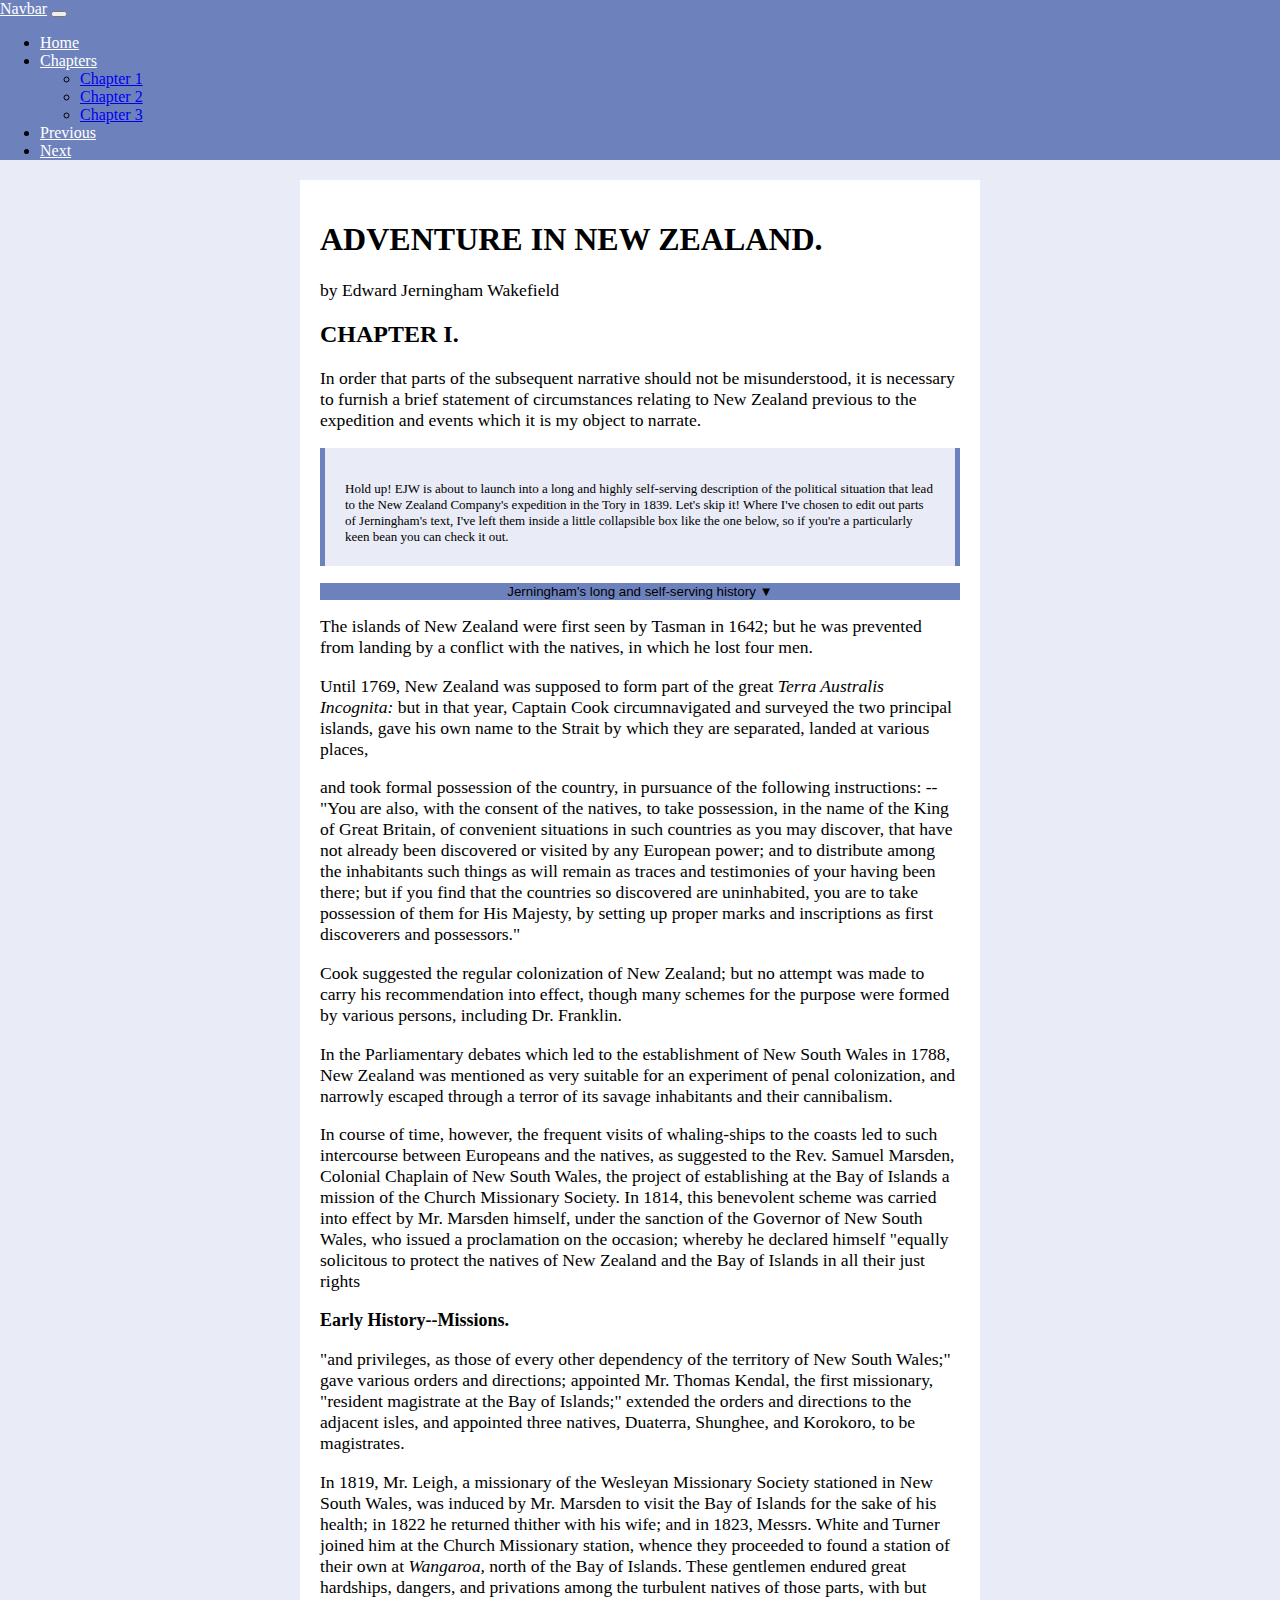
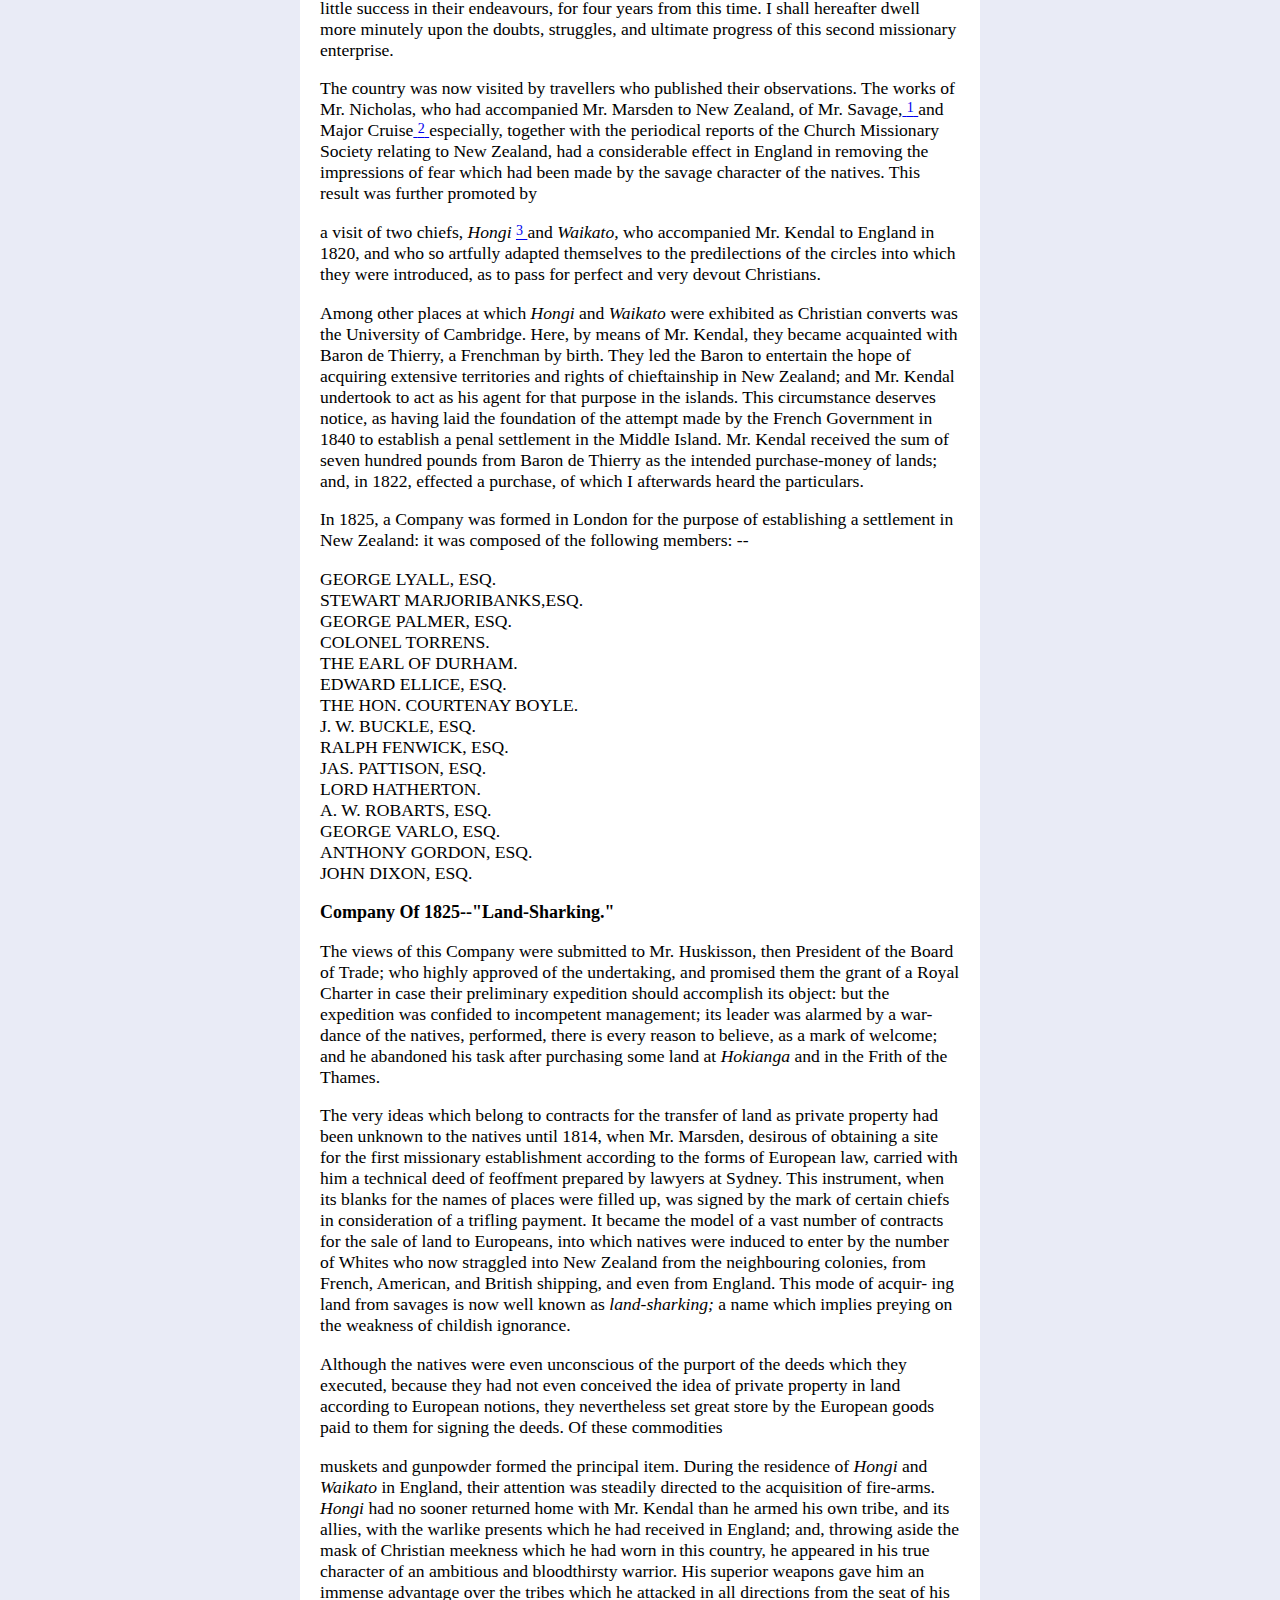
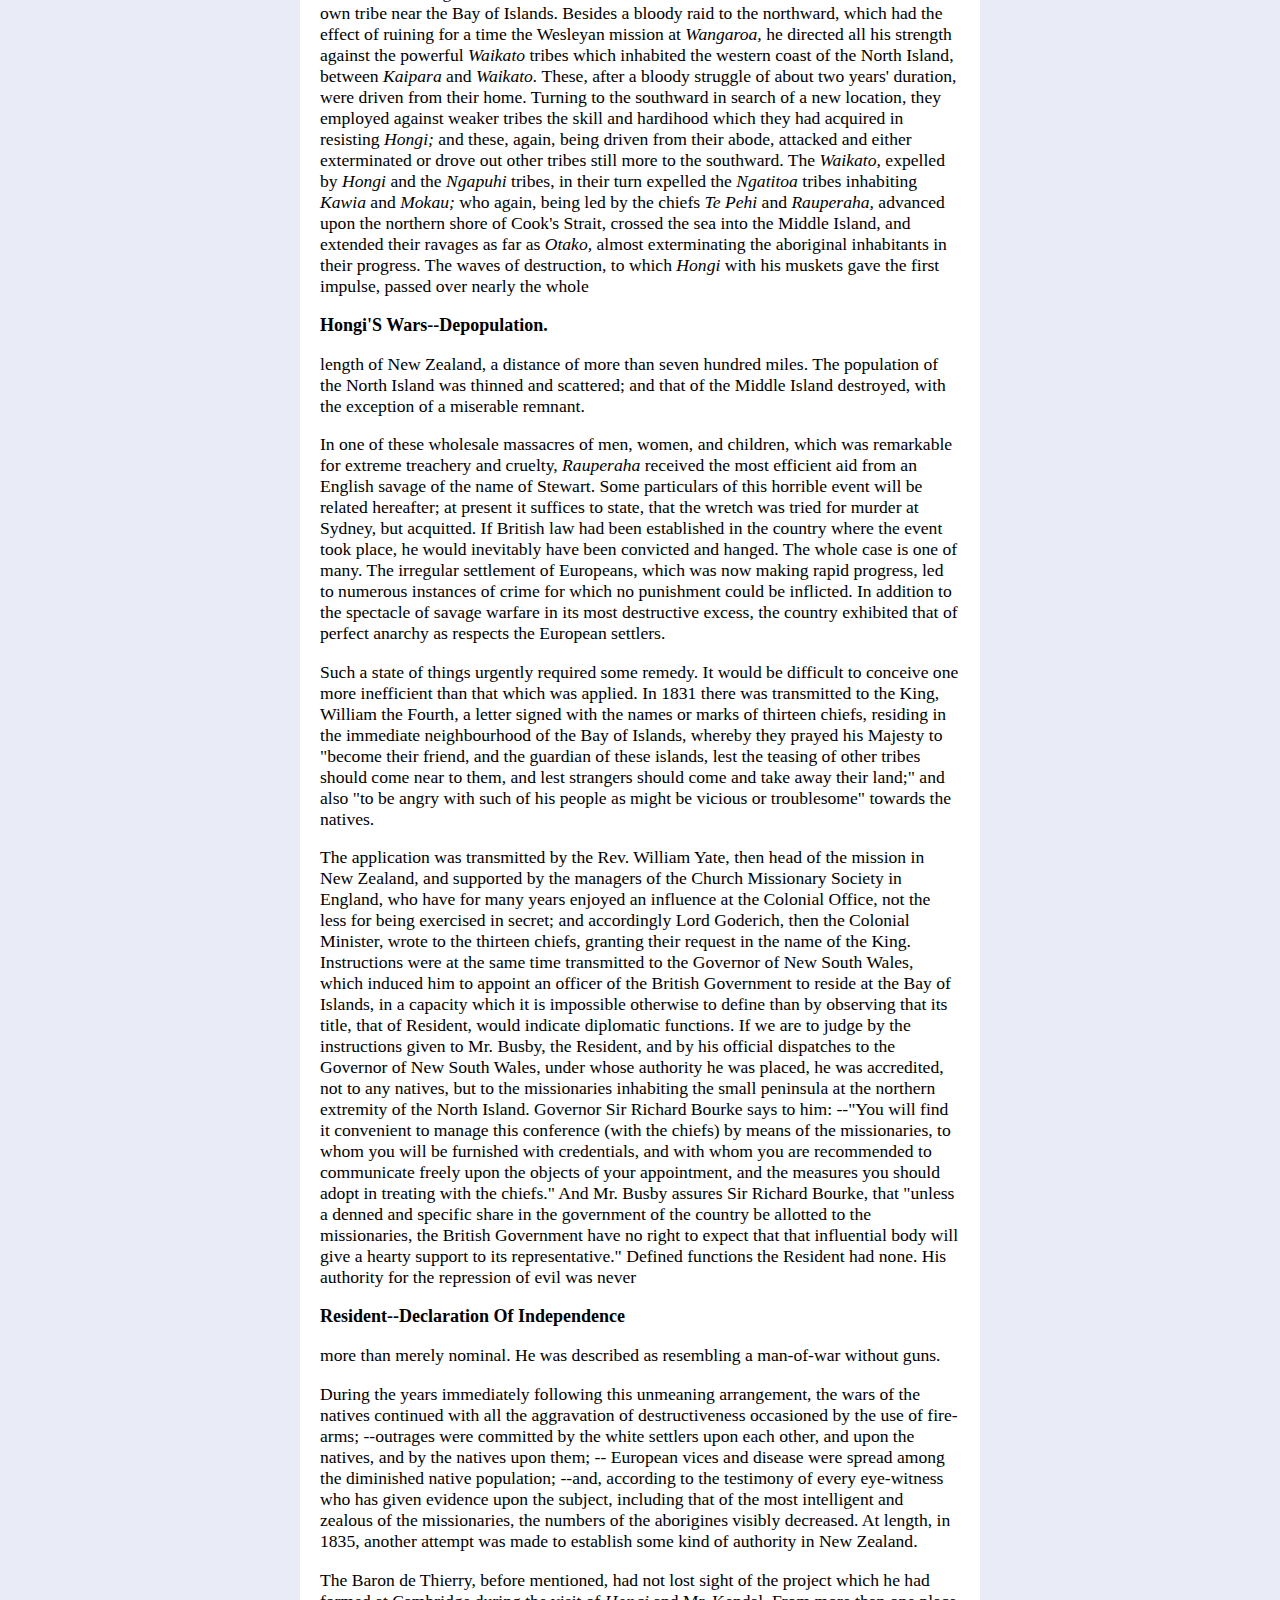
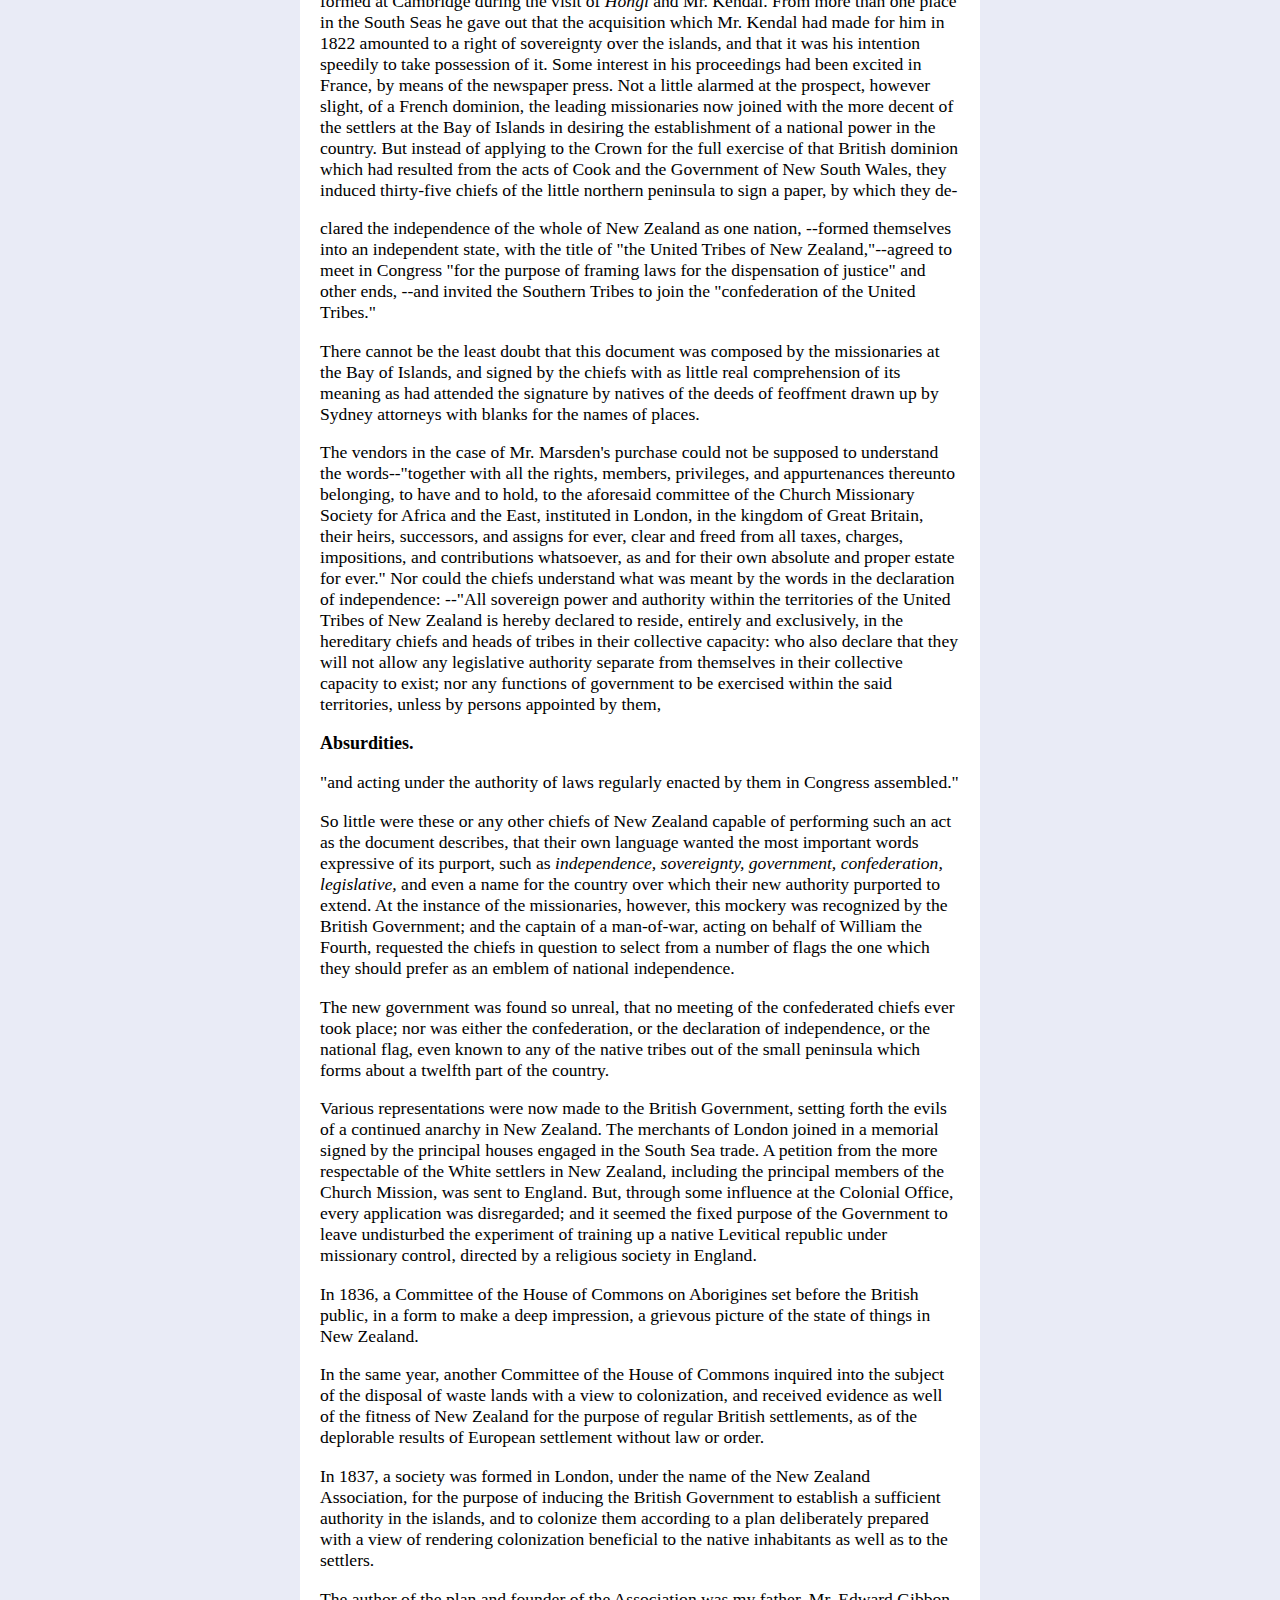
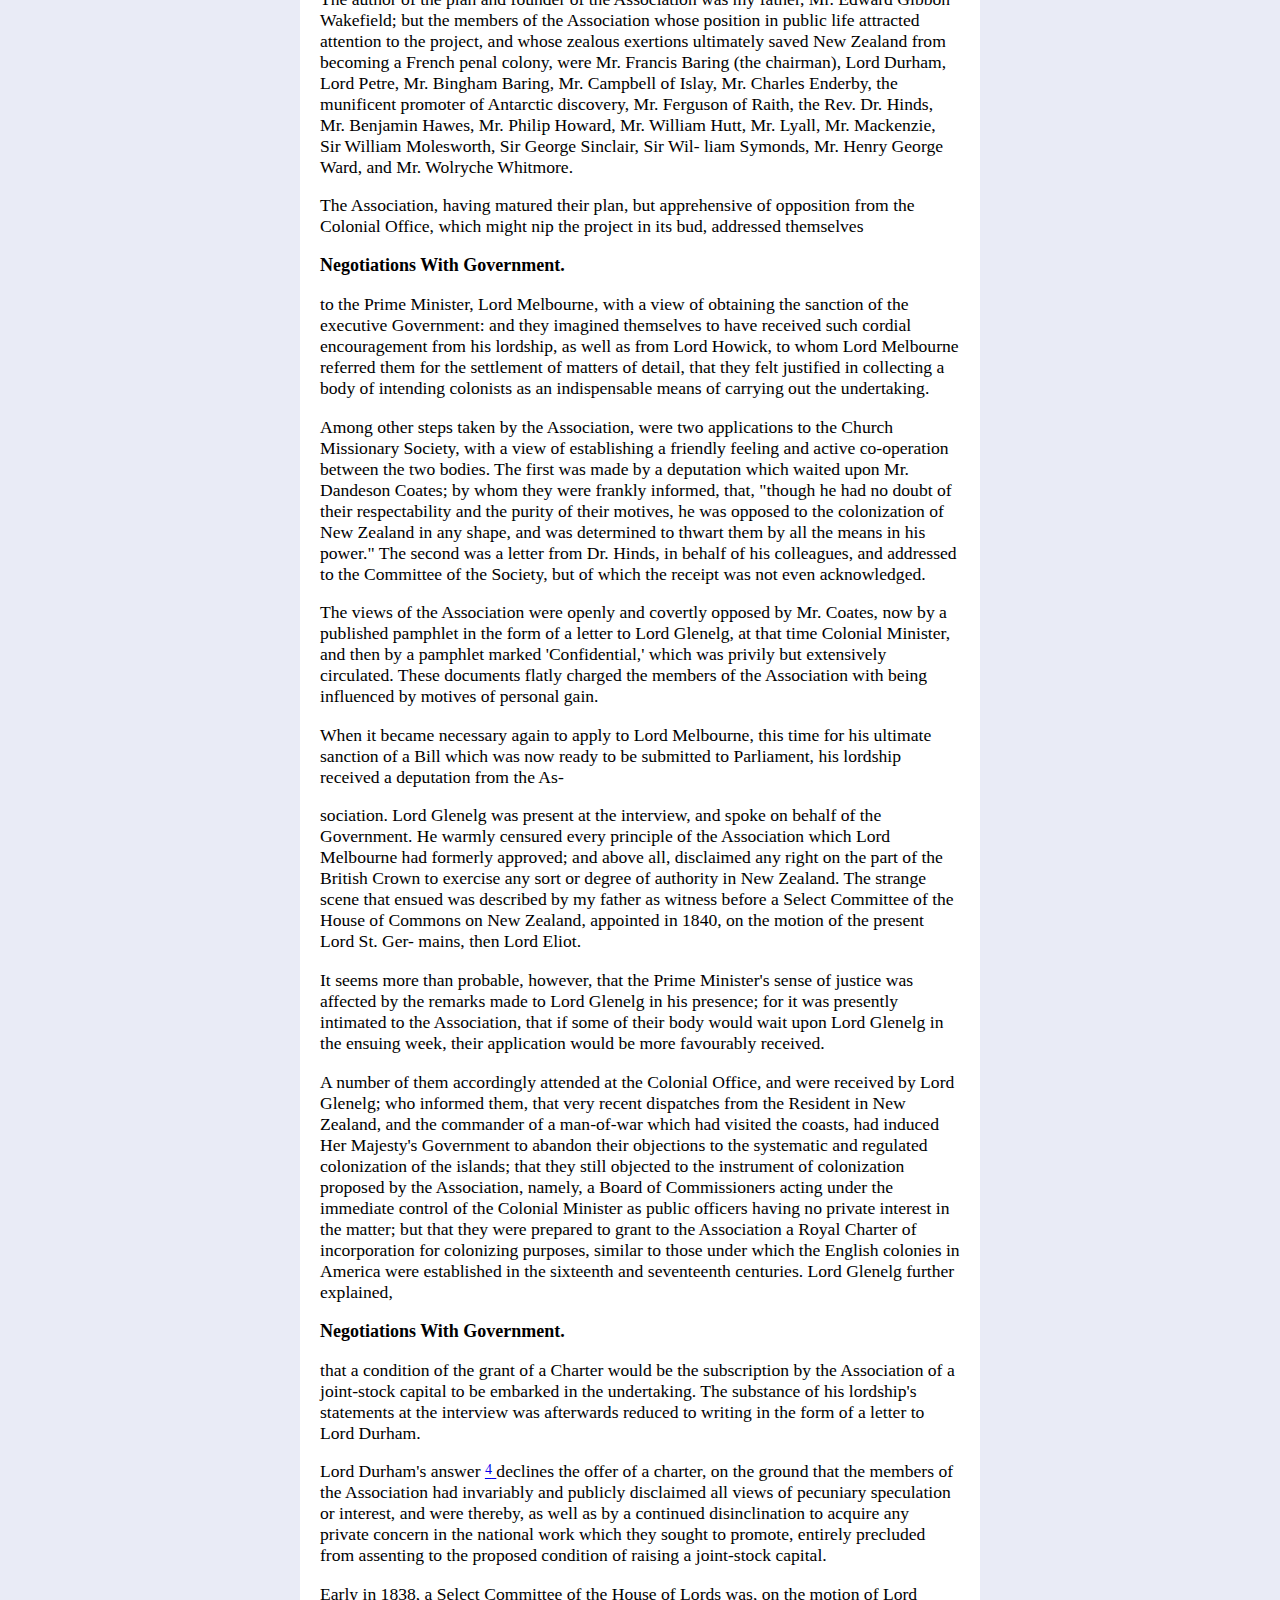
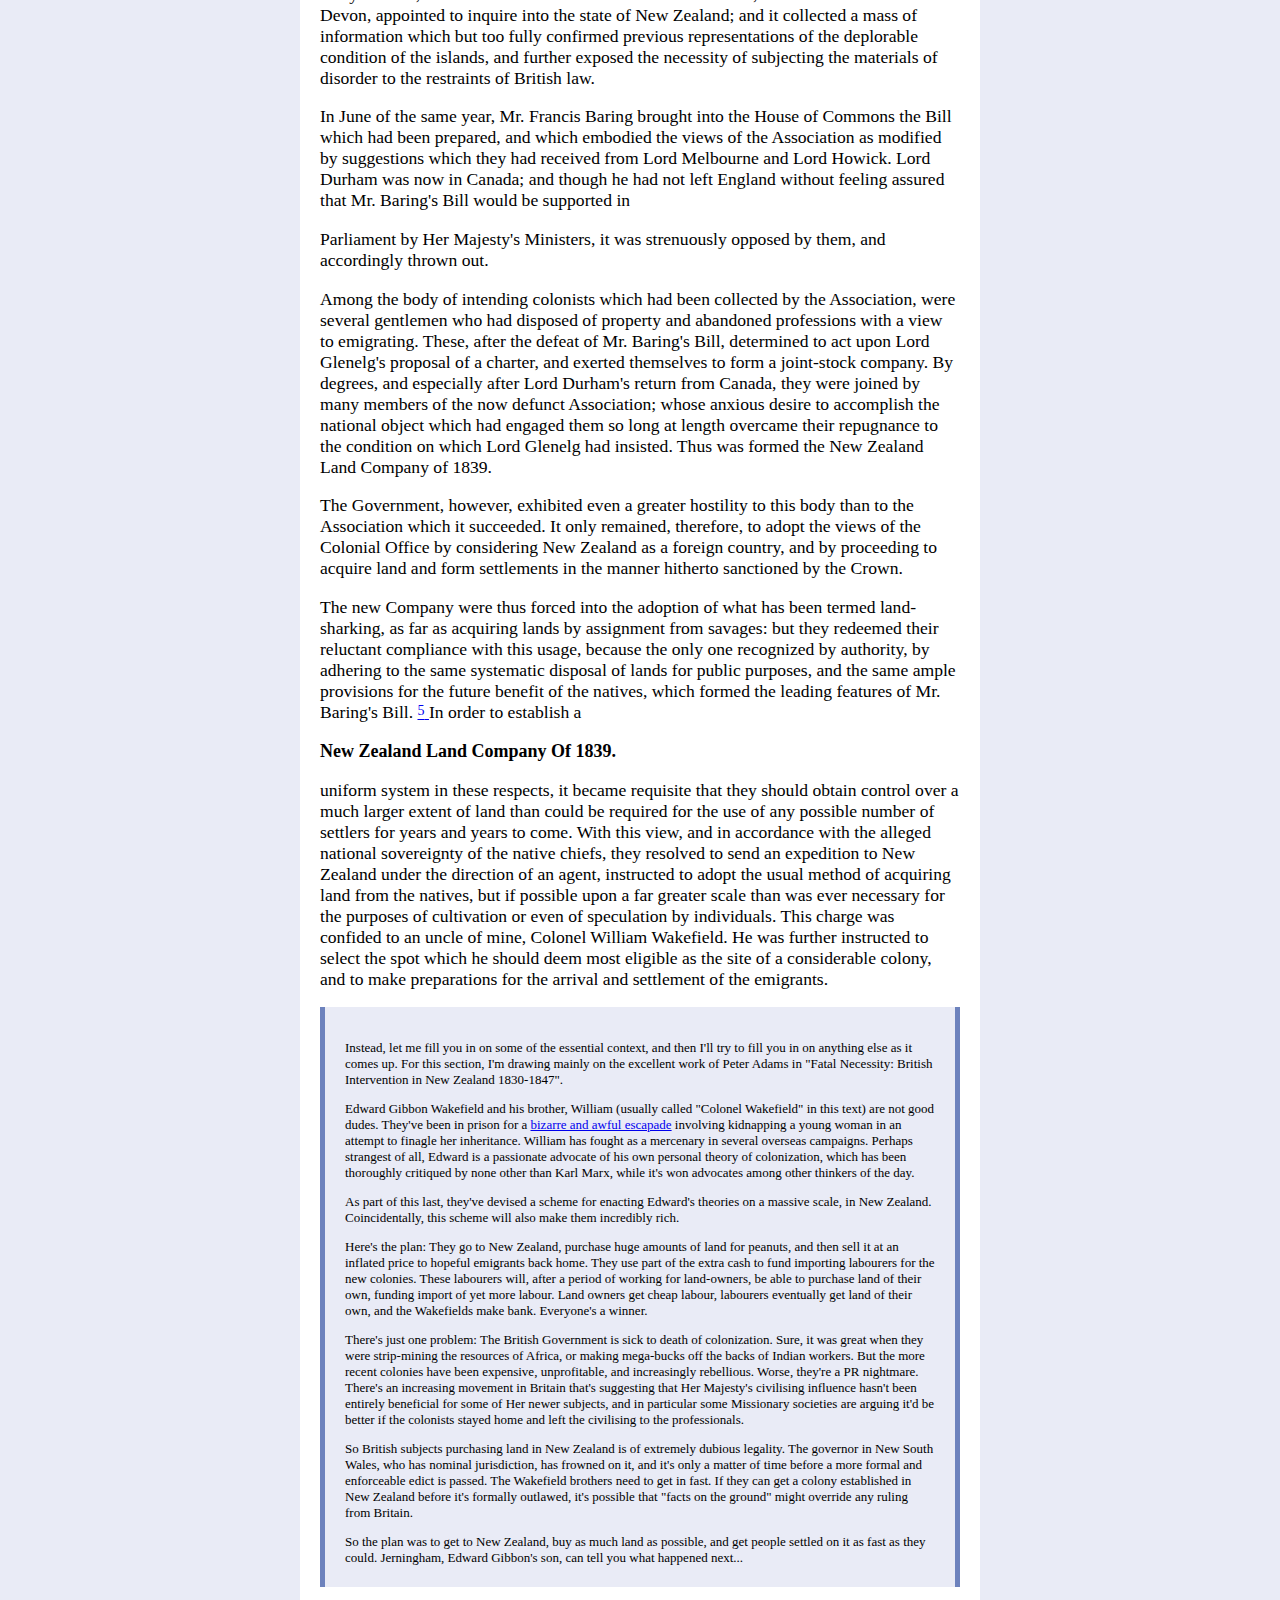
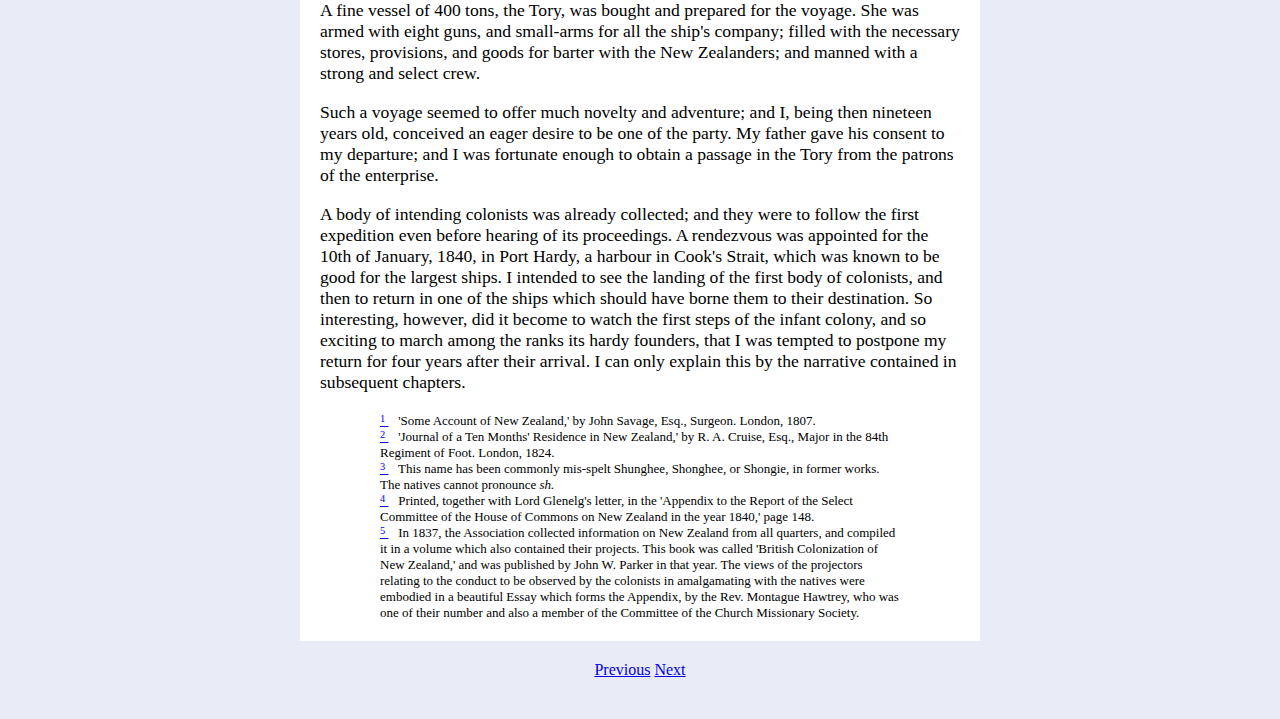
==== chapter1.html @ 551e28ae "first commit" ====
<!doctype html>
<html lang="en">

<head>
    <!-- Required meta tags -->
    <meta charset="utf-8">
    <meta name="viewport" content="width=device-width, initial-scale=1">
    <!-- Bootstrap CSS -->
    <link href="https://cdn.jsdelivr.net/npm/bootstrap@5.0.0-beta1/dist/css/bootstrap.min.css" rel="stylesheet"
        integrity="sha384-giJF6kkoqNQ00vy+HMDP7azOuL0xtbfIcaT9wjKHr8RbDVddVHyTfAAsrekwKmP1" crossorigin="anonymous">
    <link rel="stylesheet" type="text/css" href="css/main.css">
    <title>Adventure in New Zealand</title>
</head>

<body>
    <nav class="navbar navbar-expand-lg navbar-light bg-light">
        <div class="container-fluid">
            <a class="navbar-brand" href="#">Navbar</a>
            <button class="navbar-toggler" type="button" data-bs-toggle="collapse"
                data-bs-target="#navbarSupportedContent" aria-controls="navbarSupportedContent" aria-expanded="false"
                aria-label="Toggle navigation">
                <span class="navbar-toggler-icon"></span>
            </button>
            <div class="collapse navbar-collapse" id="navbarSupportedContent">
                <ul class="navbar-nav me-auto mb-2 mb-lg-0"> <li class="nav-item">     
                    <a class="nav-link active" aria-current="page" href="index.html">Home</a> </li> <li class="nav-item dropdown">     
                        <a class="nav-link dropdown-toggle" href="index.html" id="navbarDropdown" role="button"         data-bs-toggle="dropdown" aria-expanded="false">      
                               Chapters     </a>     <ul class="dropdown-menu" aria-labelledby="navbarDropdown">       
                                     <li><a class="dropdown-item" href="chapter1.html">Chapter 1</a></li>    
                                          <li><a class="dropdown-item" href="chapter2.html">Chapter 2</a></li>     
                                        
                            <li><a class="dropdown-item" href="chapter3.html">Chapter 3</a></li>
                                                          </ul>
                
                                                          <li class="nav-item">
                                                            <a class="nav-link disabled" href="chapter1.html" tabindex="-1"  aria-disabled="true">Previous</a>
                                                        </li>
                                                        <li class="nav-item">
                                                            <a class="nav-link active" href="chapter2.html" tabindex="-1" aria-disabled="false">Next</a>
                                                        </li>
            </div>
        </div>
    </nav>
    <div class="text">
        <h1>ADVENTURE IN NEW ZEALAND.</h1>
        <div class="jerningham">by Edward Jerningham Wakefield</div>

        <div class="jerningham">
            <h2>CHAPTER I.</h2>
        </div>
        <div class="jerningham"> In order that parts of the subsequent narrative should not be misunderstood, it is
            necessary
            to furnish a brief statement of circumstances relating to New Zealand previous to the expedition and events
            which it is my object to narrate.</div>
        <div class="simon">
            <p>Hold up! EJW is about to launch into a long and highly self-serving description of the
                political situation that lead to the New Zealand Company's expedition in the Tory in 1839. Let's skip
                it!
                Where I've chosen to edit out parts of Jerningham's text, I've left them inside a little collapsible box
                like the one below, so if you're a particularly keen bean you can check it out.</p>
        </div>

        <p>
            <button class="btn btn-primary" type="button" data-bs-toggle="collapse" data-bs-target="#collapse1"
                aria-expanded="false" aria-controls="collapse1">
                Jerningham's long and self-serving history
            </button>
        </p>

        <div class="collapse" id="collapse1">
            <div class="card card-body">
                <div class="jerningham"> The islands of New Zealand were first seen by Tasman in 1642; but he was prevented from landing by a conflict with the natives, in which he lost four men.</div>
                <div class="jerningham"> Until 1769, New Zealand was supposed to form part of the great <i>Terra     Australis     Incognita:</i> but in that year, Captain Cook circumnavigated and surveyed the two principal islands, gave his own name to the Strait by which they are separated, landed at various places,</div>
                <div class="jerningham"> and took formal possession of the country, in pursuance of the following instructions: --"You are also, with the consent of the natives, to take possession, in the name of the King of Great Britain, of convenient situations in such countries as you may discover, that have not already been discovered or visited by any European power; and to distribute among the inhabitants such things as will remain as traces and testimonies of your having been there; but if you find that the countries so discovered are uninhabited, you are to take possession of them for His Majesty, by setting up proper marks and inscriptions as first discoverers and possessors."</div>
                <div class="jerningham"> Cook suggested the regular colonization of New Zealand; but no attempt was made to carry his recommendation into effect, though many schemes for the purpose were formed by various persons, including Dr. Franklin.</div>
                <div class="jerningham"> In the Parliamentary debates which led to the establishment of New South Wales in 1788, New Zealand was mentioned as very suitable for an experiment of penal colonization, and narrowly escaped through a terror of its savage inhabitants and their cannibalism.</div>
                <div class="jerningham"> In course of time, however, the frequent visits of whaling-ships to the coasts led to such intercourse between Europeans and the natives, as suggested to the Rev. Samuel Marsden, Colonial Chaplain of New South Wales, the project of establishing at the Bay of Islands a mission of the Church Missionary Society. In 1814, this benevolent scheme was carried into effect by Mr. Marsden himself, under the sanction of the Governor of New South Wales, who issued a proclamation on the occasion; whereby he declared himself "equally solicitous to protect the natives of New Zealand and the Bay of Islands in all their just rights</div>
                <h3>Early History--Missions.</h3>
                <div class="jerningham"> "and privileges, as those of every other dependency of the territory of New South Wales;" gave various orders and directions; appointed Mr. Thomas Kendal, the first missionary, "resident magistrate at the Bay of Islands;" extended the orders and directions to the adjacent isles, and appointed three natives, Duaterra, Shunghee, and Korokoro, to be magistrates.</div>
                <div class="jerningham"> In 1819, Mr. Leigh, a missionary of the Wesleyan Missionary Society stationed in New South Wales, was induced by Mr. Marsden to visit the Bay of Islands for the sake of his health; in 1822 he returned thither with his wife; and in 1823, Messrs. White and Turner joined him at the Church Missionary station, whence they proceeded to found a station of their own at <i>Wangaroa,</i> north of the Bay of Islands. These gentlemen endured great hardships, dangers, and privations among the turbulent natives of those parts, with but little success in their endeavours, for four years from this time. I shall hereafter dwell more minutely upon the doubts, struggles, and ultimate progress of this second missionary enterprise.</div>
                <div class="jerningham"> The country was now visited by travellers who published their observations. The works of Mr. Nicholas, who had accompanied Mr. Marsden to New Zealand, of Mr. Savage,<a href="#note1"     id="note_ref1">     <div class="superscript">1</div> </a> and Major Cruise<a href="#note2" id="note_ref2">     <div class="superscript">2</div> </a> especially, together with the periodical reports of the Church Missionary Society relating to New Zealand, had a considerable effect in England in removing the impressions of fear which had been made by the savage character of the natives. This result was further promoted by</div>
                <div class="jerningham"> a visit of two chiefs, <i>Hongi</i> <a href="#note3" id="note_ref3">     <div class="superscript">3</div> </a> and <i>Waikato,</i> who accompanied Mr. Kendal to England in 1820, and who so artfully adapted themselves to the predilections of the circles into which they were introduced, as to pass for perfect and very devout Christians.</div>
                <div class="jerningham"> Among other places at which <i>Hongi</i> and <i>Waikato</i> were exhibited as Christian converts was the University of Cambridge. Here, by means of Mr. Kendal, they became acquainted with Baron de Thierry, a Frenchman by birth. They led the Baron to entertain the hope of acquiring extensive territories and rights of chieftainship in New Zealand; and Mr. Kendal undertook to act as his agent for that purpose in the islands. This circumstance deserves notice, as having laid the foundation of the attempt made by the French Government in 1840 to establish a penal settlement in the Middle Island. Mr. Kendal received the sum of seven hundred pounds from Baron de Thierry as the intended purchase-money of lands; and, in 1822, effected a purchase, of which I afterwards heard the particulars.</div>
                <div class="jerningham"> In 1825, a Company was formed in London for the purpose of establishing a settlement in New Zealand: it was composed of the following members: --</div>
                <div class="jerningham"> GEORGE LYALL, ESQ. <br> STEWART MARJORIBANKS,ESQ.<br /> GEORGE PALMER, ESQ. <br /> COLONEL TORRENS. <br /> THE EARL OF DURHAM. <br /> EDWARD ELLICE, ESQ. <br /> THE HON. COURTENAY BOYLE.<br /> J. W. BUCKLE, ESQ. <br /> RALPH FENWICK, ESQ. <br /> JAS. PATTISON, ESQ. <br /> LORD HATHERTON. <br /> A. W. ROBARTS, ESQ.<br /> GEORGE VARLO, ESQ. <br /> ANTHONY GORDON, ESQ. <br /> JOHN DIXON, ESQ.</br></div>
                <h3>Company Of 1825--"Land-Sharking."</h3>
                <div class="jerningham"> The views of this Company were submitted to Mr. Huskisson, then President of the Board of Trade; who highly approved of the undertaking, and promised them the grant of a Royal Charter in case their preliminary expedition should accomplish its object: but the expedition was confided to incompetent management; its leader was alarmed by a war-dance of the natives, performed, there is every reason to believe, as a mark of welcome; and he abandoned his task after purchasing some land at <i>Hokianga</i> and in the Frith of the Thames.
                </div>
                <div class="jerningham"> The very ideas which belong to contracts for the transfer of land as private property had been unknown to the natives until 1814, when Mr. Marsden, desirous of obtaining a site for the first missionary establishment according to the forms of European law, carried with him a technical deed of feoffment prepared by lawyers at Sydney. This instrument, when its blanks for the names of places were filled up, was signed by the mark of certain chiefs in consideration of a trifling payment. It became the model of a vast number of contracts for the sale of land to Europeans, into which natives were induced to enter by the number of Whites who now straggled into New Zealand from the neighbouring colonies, from French, American, and British shipping, and even from England. This mode of acquir- ing land from savages is now well known as <i>land-sharking;</i> a name which implies preying on the weakness of childish ignorance.</div>
                <div class="jerningham"> Although the natives were even unconscious of the purport of the deeds which they executed, because they had not even conceived the idea of private property in land according to European notions, they nevertheless set great store by the European goods paid to them for signing the deeds. Of these commodities
                </div>
                <div class="jerningham"> muskets and gunpowder formed the principal item. During the residence of <i>Hongi</i> and <i>Waikato</i> in England, their attention was steadily directed to the acquisition of fire-arms. <i>Hongi</i> had no sooner returned home with Mr. Kendal than he armed his own tribe, and its allies, with the warlike presents which he had received in England; and, throwing aside the mask of Christian meekness which he had worn in this country, he appeared in his true character of an ambitious and bloodthirsty warrior. His superior weapons gave him an immense advantage over the tribes which he attacked in all directions from the seat of his own tribe near the Bay of Islands. Besides a bloody raid to the northward, which had the effect of ruining for a time the Wesleyan mission at <i>Wangaroa,</i> he directed all his strength against the powerful <i>Waikato</i> tribes which inhabited the western coast of the North Island, between <i>Kaipara</i> and <i>Waikato.</i> These, after a bloody struggle of about two years' duration, were driven from their home. Turning to the southward in search of a new location, they employed against weaker tribes the skill and hardihood which they had acquired in resisting <i>Hongi;</i> and these, again, being driven from their abode, attacked and either exterminated or drove out other tribes still more to the southward. The <i>Waikato,</i> expelled by <i>Hongi</i> and the <i>Ngapuhi</i> tribes, in their turn expelled the <i>Ngatitoa</i> tribes inhabiting <i>Kawia</i> and <i>Mokau;</i> who again, being led by the chiefs <i>Te Pehi</i> and <i>Rauperaha,</i> advanced upon the northern shore of Cook's Strait, crossed the sea into the Middle Island, and extended their ravages as far as <i>Otako,</i> almost exterminating the aboriginal inhabitants in their progress. The waves of destruction, to which <i>Hongi</i> with his muskets gave the first impulse, passed over nearly the whole</div>
                <h3>Hongi'S Wars--Depopulation.</h3>
                <div class="jerningham"> length of New Zealand, a distance of more than seven hundred miles. The population of the North Island was thinned and scattered; and that of the Middle Island destroyed, with the exception of a miserable remnant.</div>
                <div class="jerningham"> In one of these wholesale massacres of men, women, and children, which was remarkable for extreme treachery and cruelty, <i>Rauperaha</i> received the most efficient aid from an English savage of the name of Stewart. Some particulars of this horrible event will be related hereafter; at present it suffices to state, that the wretch was tried for murder at Sydney, but acquitted. If British law had been established in the country where the event took place, he would inevitably have been convicted and hanged. The whole case is one of many. The irregular settlement of Europeans, which was now making rapid progress, led to numerous instances of crime for which no punishment could be inflicted. In addition to the spectacle of savage warfare in its most destructive excess, the country exhibited that of perfect anarchy as respects the European settlers.
                </div>
                <div class="jerningham"> Such a state of things urgently required some remedy. It would be difficult to conceive one more inefficient than that which was applied. In 1831 there was transmitted to the King, William the Fourth, a letter signed with the names or marks of thirteen chiefs, residing in the immediate neighbourhood of the Bay of Islands, whereby they prayed his Majesty to "become their friend, and the guardian of these islands, lest the teasing of other tribes should come near to them, and lest strangers should come and take away their land;" and also "to be angry with such of his people as might be vicious or troublesome" towards the natives.
                </div>
                <div class="jerningham"> The application was transmitted by the Rev. William Yate, then head of the mission in New Zealand, and supported by the managers of the Church Missionary Society in England, who have for many years enjoyed an influence at the Colonial Office, not the less for being exercised in secret; and accordingly Lord Goderich, then the Colonial Minister, wrote to the thirteen chiefs, granting their request in the name of the King. Instructions were at the same time transmitted to the Governor of New South Wales, which induced him to appoint an officer of the British Government to reside at the Bay of Islands, in a capacity which it is impossible otherwise to define than by observing that its title, that of Resident, would indicate diplomatic functions. If we are to judge by the instructions given to Mr. Busby, the Resident, and by his official dispatches to the Governor of New South Wales, under whose authority he was placed, he was accredited, not to any natives, but to the missionaries inhabiting the small peninsula at the northern extremity of the North Island. Governor Sir Richard Bourke says to him: --"You will find it convenient to manage this conference (with the chiefs) by means of the missionaries, to whom you will be furnished with credentials, and with whom you are recommended to communicate freely upon the objects of your appointment, and the measures you should adopt in treating with the chiefs." And Mr. Busby assures Sir Richard Bourke, that "unless a denned and specific share in the government of the country be allotted to the missionaries, the British Government have no right to expect that that influential body will give a hearty support to its representative." Defined functions the Resident had none. His authority for the repression of evil was never</div>
                <h3>Resident--Declaration Of Independence</h3>
                <div class="jerningham"> more than merely nominal. He was described as resembling a man-of-war without guns.</div>
                <div class="jerningham"> During the years immediately following this unmeaning arrangement, the wars of the natives continued with all the aggravation of destructiveness occasioned by the use of fire-arms; --outrages were committed by the white settlers upon each other, and upon the natives, and by the natives upon them; -- European vices and disease were spread among the diminished native population; --and, according to the testimony of every eye-witness who has given evidence upon the subject, including that of the most intelligent and zealous of the missionaries, the numbers of the aborigines visibly decreased. At length, in 1835, another attempt was made to establish some kind of authority in New Zealand.</div>
                <div class="jerningham"> The Baron de Thierry, before mentioned, had not lost sight of the project which he had formed at Cambridge during the visit of <i>Hongi</i> and Mr. Kendal. From more than one place in the South Seas he gave out that the acquisition which Mr. Kendal had made for him in 1822 amounted to a right of sovereignty over the islands, and that it was his intention speedily to take possession of it. Some interest in his proceedings had been excited in France, by means of the newspaper press. Not a little alarmed at the prospect, however slight, of a French dominion, the leading missionaries now joined with the more decent of the settlers at the Bay of Islands in desiring the establishment of a national power in the country. But instead of applying to the Crown for the full exercise of that British dominion which had resulted from the acts of Cook and the Government of New South Wales, they induced thirty-five chiefs of the little northern peninsula to sign a paper, by which they de-</div>
                <div class="jerningham"> clared the independence of the whole of New Zealand as one nation, --formed themselves into an independent state, with the title of "the United Tribes of New Zealand,"--agreed to meet in Congress "for the purpose of framing laws for the dispensation of justice" and other ends, --and invited the Southern Tribes to join the "confederation of the United Tribes."</div>
                <div class="jerningham"> There cannot be the least doubt that this document was composed by the missionaries at the Bay of Islands, and signed by the chiefs with as little real comprehension of its meaning as had attended the signature by natives of the deeds of feoffment drawn up by Sydney attorneys with blanks for the names of places.
                </div>
                <div class="jerningham"> The vendors in the case of Mr. Marsden's purchase could not be supposed to understand the words--"together with all the rights, members, privileges, and appurtenances thereunto belonging, to have and to hold, to the aforesaid committee of the Church Missionary Society for Africa and the East, instituted in London, in the kingdom of Great Britain, their heirs, successors, and assigns for ever, clear and freed from all taxes, charges, impositions, and contributions whatsoever, as and for their own absolute and proper estate for ever." Nor could the chiefs understand what was meant by the words in the declaration of independence: --"All sovereign power and authority within the territories of the United Tribes of New Zealand is hereby declared to reside, entirely and exclusively, in the hereditary chiefs and heads of tribes in their collective capacity: who also declare that they will not allow any legislative authority separate from themselves in their collective capacity to exist; nor any functions of government to be exercised within the said territories, unless by persons appointed by them,</div>
                <h3>Absurdities.</h3>
                <div class="jerningham"> "and acting under the authority of laws regularly enacted by them in Congress assembled."
                </div>
                <div class="jerningham"> So little were these or any other chiefs of New Zealand capable of performing such an act as the document describes, that their own language wanted the most important words expressive of its purport, such as <i>independence, sovereignty, government, confederation, legislative,</i> and even a name for the country over which their new authority purported to extend. At the instance of the missionaries, however, this mockery was recognized by the British Government; and the captain of a man-of-war, acting on behalf of William the Fourth, requested the chiefs in question to select from a number of flags the one which they should prefer as an emblem of national independence.</div>
                <div class="jerningham"> The new government was found so unreal, that no meeting of the confederated chiefs ever took place; nor was either the confederation, or the declaration of independence, or the national flag, even known to any of the native tribes out of the small peninsula which forms about a twelfth part of the country.
                </div>
                <div class="jerningham"> Various representations were now made to the British Government, setting forth the evils of a continued anarchy in New Zealand. The merchants of London joined in a memorial signed by the principal houses engaged in the South Sea trade. A petition from the more respectable of the White settlers in New Zealand, including the principal members of the Church Mission, was sent to England. But, through some influence at the Colonial Office, every application was disregarded; and it seemed the fixed purpose of the Government to leave undisturbed the experiment of training up a native Levitical republic under missionary control, directed by a religious society in England.</div>
                <div class="jerningham"> In 1836, a Committee of the House of Commons on Aborigines set before the British public, in a form to make a deep impression, a grievous picture of the state of things in New Zealand.</div>
                <div class="jerningham"> In the same year, another Committee of the House of Commons inquired into the subject of the disposal of waste lands with a view to colonization, and received evidence as well of the fitness of New Zealand for the purpose of regular British settlements, as of the deplorable results of European settlement without law or order.</div>
                <div class="jerningham"> In 1837, a society was formed in London, under the name of the New Zealand Association, for the purpose of inducing the British Government to establish a sufficient authority in the islands, and to colonize them according to a plan deliberately prepared with a view of rendering colonization beneficial to the native inhabitants as well as to the settlers.</div>
                <div class="jerningham"> The author of the plan and founder of the Association was my father, Mr. Edward Gibbon Wakefield; but the members of the Association whose position in public life attracted attention to the project, and whose zealous exertions ultimately saved New Zealand from becoming a French penal colony, were Mr. Francis Baring (the chairman), Lord Durham, Lord Petre, Mr. Bingham Baring, Mr. Campbell of Islay, Mr. Charles Enderby, the munificent promoter of Antarctic discovery, Mr. Ferguson of Raith, the Rev. Dr. Hinds, Mr. Benjamin Hawes, Mr. Philip Howard, Mr. William Hutt, Mr. Lyall, Mr. Mackenzie, Sir William Molesworth, Sir George Sinclair, Sir Wil- liam Symonds, Mr. Henry George Ward, and Mr. Wolryche Whitmore.</div>
                <div class="jerningham"> The Association, having matured their plan, but apprehensive of opposition from the Colonial Office, which might nip the project in its bud, addressed themselves</div>
                <h3>Negotiations With Government.</h3>
                <div class="jerningham"> to the Prime Minister, Lord Melbourne, with a view of obtaining the sanction of the executive Government: and they imagined themselves to have received such cordial encouragement from his lordship, as well as from Lord Howick, to whom Lord Melbourne referred them for the settlement of matters of detail, that they felt justified in collecting a body of intending colonists as an indispensable means of carrying out the undertaking.</div>
                <div class="jerningham"> Among other steps taken by the Association, were two applications to the Church Missionary Society, with a view of establishing a friendly feeling and active co-operation between the two bodies. The first was made by a deputation which waited upon Mr. Dandeson Coates; by whom they were frankly informed, that, "though he had no doubt of their respectability and the purity of their motives, he was opposed to the colonization of New Zealand in any shape, and was determined to thwart them by all the means in his power." The second was a letter from Dr. Hinds, in behalf of his colleagues, and addressed to the Committee of the Society, but of which the receipt was not even acknowledged.</div>
                <div class="jerningham"> The views of the Association were openly and covertly opposed by Mr. Coates, now by a published pamphlet in the form of a letter to Lord Glenelg, at that time Colonial Minister, and then by a pamphlet marked 'Confidential,' which was privily but extensively circulated. These documents flatly charged the members of the Association with being influenced by motives of personal gain.</div>
                <div class="jerningham"> When it became necessary again to apply to Lord Melbourne, this time for his ultimate sanction of a Bill which was now ready to be submitted to Parliament, his lordship received a deputation from the As-</div>
                <div class="jerningham"> sociation. Lord Glenelg was present at the interview, and spoke on behalf of the Government. He warmly censured every principle of the Association which Lord Melbourne had formerly approved; and above all, disclaimed any right on the part of the British Crown to exercise any sort or degree of authority in New Zealand. The strange scene that ensued was described by my father as witness before a Select Committee of the House of Commons on New Zealand, appointed in 1840, on the motion of the present Lord St. Ger- mains, then Lord Eliot.</div>
                <div class="jerningham"> It seems more than probable, however, that the Prime Minister's sense of justice was affected by the remarks made to Lord Glenelg in his presence; for it was presently intimated to the Association, that if some of their body would wait upon Lord Glenelg in the ensuing week, their application would be more favourably received.</div>
                <div class="jerningham"> A number of them accordingly attended at the Colonial Office, and were received by Lord Glenelg; who informed them, that very recent dispatches from the Resident in New Zealand, and the commander of a man-of-war which had visited the coasts, had induced Her Majesty's Government to abandon their objections to the systematic and regulated colonization of the islands; that they still objected to the instrument of colonization proposed by the Association, namely, a Board of Commissioners acting under the immediate control of the Colonial Minister as public officers having no private interest in the matter; but that they were prepared to grant to the Association a Royal Charter of incorporation for colonizing purposes, similar to those under which the English colonies in America were established in the sixteenth and seventeenth centuries. Lord Glenelg further explained,</div>
                <h3>Negotiations With Government.</h3>
                <div class="jerningham"> that a condition of the grant of a Charter would be the subscription by the Association of a joint-stock capital to be embarked in the undertaking. The substance of his lordship's statements at the interview was afterwards reduced to writing in the form of a letter to Lord Durham.</div>
                <div class="jerningham"> Lord Durham's answer <a href="#note4" id="note_ref4">     <div class="superscript">4</div> </a> declines the offer of a charter, on the ground that the members of the Association had invariably and publicly disclaimed all views of pecuniary speculation or interest, and were thereby, as well as by a continued disinclination to acquire any private concern in the national work which they sought to promote, entirely precluded from assenting to the proposed condition of raising a joint-stock capital.</div>
                <div class="jerningham"> Early in 1838, a Select Committee of the House of Lords was, on the motion of Lord Devon, appointed to inquire into the state of New Zealand; and it collected a mass of information which but too fully confirmed previous representations of the deplorable condition of the islands, and further exposed the necessity of subjecting the materials of disorder to the restraints of British law.</div>
                <div class="jerningham"> In June of the same year, Mr. Francis Baring brought into the House of Commons the Bill which had been prepared, and which embodied the views of the Association as modified by suggestions which they had received from Lord Melbourne and Lord Howick. Lord Durham was now in Canada; and though he had not left England without feeling assured that Mr. Baring's Bill would be supported in</div>
                <div class="jerningham"> Parliament by Her Majesty's Ministers, it was strenuously opposed by them, and accordingly thrown out.</div>
                <div class="jerningham"> Among the body of intending colonists which had been collected by the Association, were several gentlemen who had disposed of property and abandoned professions with a view to emigrating. These, after the defeat of Mr. Baring's Bill, determined to act upon Lord Glenelg's proposal of a charter, and exerted themselves to form a joint-stock company. By degrees, and especially after Lord Durham's return from Canada, they were joined by many members of the now defunct Association; whose anxious desire to accomplish the national object which had engaged them so long at length overcame their repugnance to the condition on which Lord Glenelg had insisted. Thus was formed the New Zealand Land Company of 1839.</div>
                <div class="jerningham"> The Government, however, exhibited even a greater hostility to this body than to the Association which it succeeded. It only remained, therefore, to adopt the views of the Colonial Office by considering New Zealand as a foreign country, and by proceeding to acquire land and form settlements in the manner hitherto sanctioned by the Crown.</div>
                <div class="jerningham"> The new Company were thus forced into the adoption of what has been termed land-sharking, as far as acquiring lands by assignment from savages: but they redeemed their reluctant compliance with this usage, because the only one recognized by authority, by adhering to the same systematic disposal of lands for public purposes, and the same ample provisions for the future benefit of the natives, which formed the leading features of Mr. Baring's Bill. <a href="#note5" id="note_ref5">     <div class="superscript">5</div> </a> In order to establish a</div>
                <h3>New Zealand Land Company Of 1839.</h3>
                <div class="jerningham"> uniform system in these respects, it became requisite that they should obtain control over a much larger extent of land than could be required for the use of any possible number of settlers for years and years to come. With this view, and in accordance with the alleged national sovereignty of the native chiefs, they resolved to send an expedition to New Zealand under the direction of an agent, instructed to adopt the usual method of acquiring land from the natives, but if possible upon a far greater scale than was ever necessary for the purposes of cultivation or even of speculation by individuals. This charge was confided to an uncle of mine, Colonel William Wakefield. He was further instructed to select the spot which he should deem most eligible as the site of a considerable colony, and to make preparations for the arrival and settlement of the emigrants.</div>
            </div>
        </div>
        <div class="simon">
            <p>Instead, let me fill you in on some of the essential context, and then I'll try to fill you
                in
                on anything else as it comes up. For this section, I'm drawing mainly on the excellent work of Peter
                Adams
                in
                "Fatal Necessity: British Intervention in New Zealand 1830-1847".</p>

            <p>
                Edward Gibbon Wakefield and his brother, William (usually called "Colonel Wakefield" in this text) are
                not
                good dudes. They've been in prison for a <a href="https://en.wikipedia.org/wiki/Shrigley_abduction">bizarre and awful escapade</a> involving kidnapping a young woman in an
                attempt to finagle her inheritance. William has fought as a mercenary in several overseas campaigns.
                Perhaps strangest of all, Edward is a passionate advocate of his own personal theory of colonization,
                which
                has been thoroughly critiqued by none other than Karl Marx, while it's won advocates among other
                thinkers of
                the day.</p>

            <p>As part of this last, they've devised a scheme for enacting Edward's theories on a massive scale, in New
                Zealand. Coincidentally, this scheme will also make them incredibly rich.</p>

            <p>Here's the plan: They go to New Zealand, purchase huge amounts of land for peanuts, and then sell it at
                an
                inflated price to hopeful emigrants back home. They use part of the extra cash to fund importing
                labourers
                for the new colonies. These labourers will, after a period of working for land-owners, be able to
                purchase
                land of their own, funding import of yet more labour. Land owners get cheap labour, labourers eventually
                get
                land of their own, and the Wakefields make bank. Everyone's a winner.</p>

            <p>There's just one problem: The British Government is sick to death of colonization. Sure, it was great
                when
                they were strip-mining the resources of Africa, or making mega-bucks off the backs of Indian workers.
                But
                the more recent colonies have been expensive, unprofitable, and increasingly rebellious. Worse, they're
                a PR
                nightmare. There's an increasing movement in Britain that's suggesting that Her Majesty's civilising
                influence
                hasn't been entirely beneficial for some of Her newer subjects, and in particular some Missionary
                societies
                are arguing it'd be better if the colonists stayed home and left the civilising to the
                professionals.</p>

            <p>So British subjects purchasing land in New Zealand is of extremely dubious legality. The governor in New
                South Wales, who has nominal jurisdiction, has frowned on it, and it's only a matter of time before a
                more
                formal and enforceable edict is passed. The Wakefield brothers need to get in fast. If they can get a
                colony
                established in New Zealand before it's formally outlawed, it's possible that "facts on the ground" might
                override any
                ruling from Britain.</p>

            <p>So the plan was to get to New Zealand, buy as much land as possible, and get people settled on it as fast
                as
                they could. Jerningham, Edward Gibbon's son, can tell you what happened next...</p>
        </div>
        <div class="jerningham"> A fine vessel of 400 tons, the Tory, was bought and prepared for the voyage. She
            was
            armed
            with eight guns, and small-arms for all the ship's company; filled with the necessary stores,
            provisions,
            and
            goods for barter with the New Zealanders; and manned with a strong and select crew.</div>
        <div class="jerningham"> Such a voyage seemed to offer much novelty and adventure; and I, being then
            nineteen
            years
            old, conceived an eager desire to be one of the party. My father gave his consent to my departure;
            and I was
            fortunate enough to obtain a passage in the Tory from the patrons of the enterprise.</div>
        <div class="jerningham"> A body of intending colonists was already collected; and they were to follow the
            first
            expedition even before hearing of its proceedings. A rendezvous was appointed for the 10th of
            January, 1840,
            in
            Port Hardy, a harbour in Cook's Strait, which was known to be good for the largest ships. I intended
            to see
            the
            landing of the first body of colonists, and then to return in one of the ships which should have
            borne them
            to
            their destination. So interesting, however, did it become to watch the first steps of the infant
            colony, and
            so
            exciting to march among the ranks its hardy founders, that I was tempted to postpone my return for
            four
            years
            after their arrival. I can only explain this by the narrative contained in subsequent chapters.</div>

        <div class="collapse" id="collapse1">
            <div class="card card-body">
                <div class="footnotes"> <div class="footnote" id="note1"><a href="#note_ref1">         <div class="superscript">1</div>     </a>   'Some Account of New Zealand,' by John Savage, Esq., Surgeon. London, 1807.</div> <div class="footnote" id="note2"><a href="#note_ref2">         <div class="superscript">2</div>     </a>   'Journal of a Ten Months' Residence in New Zealand,' by R. A. Cruise, Esq., Major in the     84th     Regiment of     Foot. London, 1824.</div> <div class="footnote" id="note3"><a href="#note_ref3">         <div class="superscript">3</div>     </a>   This name has been commonly mis-spelt Shunghee, Shonghee, or Shongie, in former works.     The     natives     cannot     pronounce <i>sh.</i> </div> <div class="footnote" id="note4"><a href="#note_ref4">         <div class="superscript">4</div>     </a>   Printed, together with Lord Glenelg's letter, in the 'Appendix to the Report of the     Select     Committee     of     the House of Commons on New Zealand in the year 1840,' page 148.</div> <div class="footnote" id="note5"><a href="#note_ref5">         <div class="superscript">5</div>     </a>   In 1837, the Association collected information on New Zealand from all quarters, and     compiled it     in a     volume which also contained their projects. This book was called 'British Colonization of New     Zealand,'     and     was     published by John W. Parker in that year. The views of the projectors relating to the conduct to     be     observed     by     the colonists in amalgamating with the natives were embodied in a beautiful Essay which forms     the     Appendix,     by     the Rev. Montague Hawtrey, who was one of their number and also a member of the Committee of the     Church     Missionary Society.</div>
                </div>
            </div>
        </div>

    


    </div>
    <div class="footer">
    <a type="button" class="btn btn-light" href="chapter1.html" role="button" disabled>Previous</a>
    <a type="button" class="btn btn-light" href="chapter2.html" role="button">Next</a>
    </div>
    <script src="https://cdn.jsdelivr.net/npm/bootstrap@5.0.0-beta1/dist/js/bootstrap.bundle.min.js"
        integrity="sha384-ygbV9kiqUc6oa4msXn9868pTtWMgiQaeYH7/t7LECLbyPA2x65Kgf80OJFdroafW"
        crossorigin="anonymous"></script>

    <!-- Option 2: Separate Popper and Bootstrap JS -->
    <!--
    <script src="https://cdn.jsdelivr.net/npm/@popperjs/core@2.5.4/dist/umd/popper.min.js" integrity="sha384-q2kxQ16AaE6UbzuKqyBE9/u/KzioAlnx2maXQHiDX9d4/zp8Ok3f+M7DPm+Ib6IU" crossorigin="anonymous"></script>
    <script src="https://cdn.jsdelivr.net/npm/bootstrap@5.0.0-beta1/dist/js/bootstrap.min.js" integrity="sha384-pQQkAEnwaBkjpqZ8RU1fF1AKtTcHJwFl3pblpTlHXybJjHpMYo79HY3hIi4NKxyj" crossorigin="anonymous"></script>
    -->
</body>

</html>
---- css/main.css ----
body {
    padding: 0;
    margin: 0;
    background: #e9ebf6;
}
.navbar {
    background:#6d82bd;
}
.nav-link,
.navbar-brand {
    color: #fff;
    cursor: pointer;
}
.nav-link {
    margin-right: 1em !important;
}
.nav-link:hover {
    color: #000;
}
.navbar-collapse {
    justify-content: flex-end;
}
div.text {
    padding: 20px;
    background-color: white;
    margin-top: 20px;
    margin-left: auto;
    margin-right: auto;
    width: 40em
}
div.footnotes {
    font-family: 'Times New Roman', Times, serif;
    font-size: small;
    margin-top: 20px;
    margin-left: auto;
    margin-right: auto;
    width: 40em
}
h1{
    font-size: xx-large;
    font-weight: bold;
    font-family: 'Big Caslon', 'Times New Roman', Times, serif;
}
h2{
    font-size: x-large;
    font-weight: bold;
    font-family: 'Big Caslon', 'Times New Roman', Times, serif;
}
h3{
    font-size: large;
    font-weight: bold;
    font-family: 'Big Caslon', 'Times New Roman', Times, serif;
}
div.jerningham{
    font-family: 'Big Caslon', 'Times New Roman', Times, serif;
    font-size: 110%;
    margin-bottom: 1em;
}
div.simon{
    padding: 20px;
    padding-bottom: 8px;
    background-color: #e9ebf6;
    border-left: #6d82bd;
    border-left-width: 5px;
    border-left-style: solid;
    border-right: #6d82bd;
    border-right-width: 5px;
    border-right-style: solid;
    margin-bottom: 1em;
    font-size: small;
}
button.btn{
    width: 100%;
    background-color: #6d82bd;
    border-width: 0px;
    border-radius: 0px;
}
button.btn:after{
    text-align: right;
    content: '\25BC';
}

button.btn:hover{
    background-color: #e9ebf6;    
}
button.btn:focus{
    background-color: #e9ebf6;
    outline: none;   
}
img.inset{
    padding: 20px;
    width: 60%;
    margin-left: 20%;
}
button.inline{
    height: 2em;
    font-style: italic;
    font-weight: bold;
    border-radius: 50%;
    border: #6d82bd;
    border-style: solid;
    border-width: 2px;
    background-color: #e9ebf6;
    
}
button.inline:focus{
    outline-style: none;
}

div.info{
    float: right;
    background-color: #e9ebf6;  
    font-family: Arial, Helvetica, sans-serif;
    font-size: small;
    padding: 5px;
    margin-top: 5px;
    margin-bottom: 5px;
    width: 15em;
    padding-left: 1em;
    margin-left: 1em;
    border-top: #6d82bd;
    border-bottom: #6d82bd;
    border-top-style: solid;
    border-top-width: 5px;
    border-bottom-style: solid;
    border-bottom-width: 5px;
}

div.info.collapsing {
    position: relative;
    overflow: hidden;
    transition-timing-function: ease;
    transition-duration: 0s;
    transition-property: height;
  
    &.width {
      width: 0;
      height: auto;
      transition-property: width;
    }
  }

div.superscript {
    display: inline;
    font-size: 80%;
    vertical-align: top;
}

div.footer {
    padding: 20px;
    margin-bottom: 20px;
    margin-left: auto;
    margin-right: auto;
    width: 40em;
    text-align: center;
}
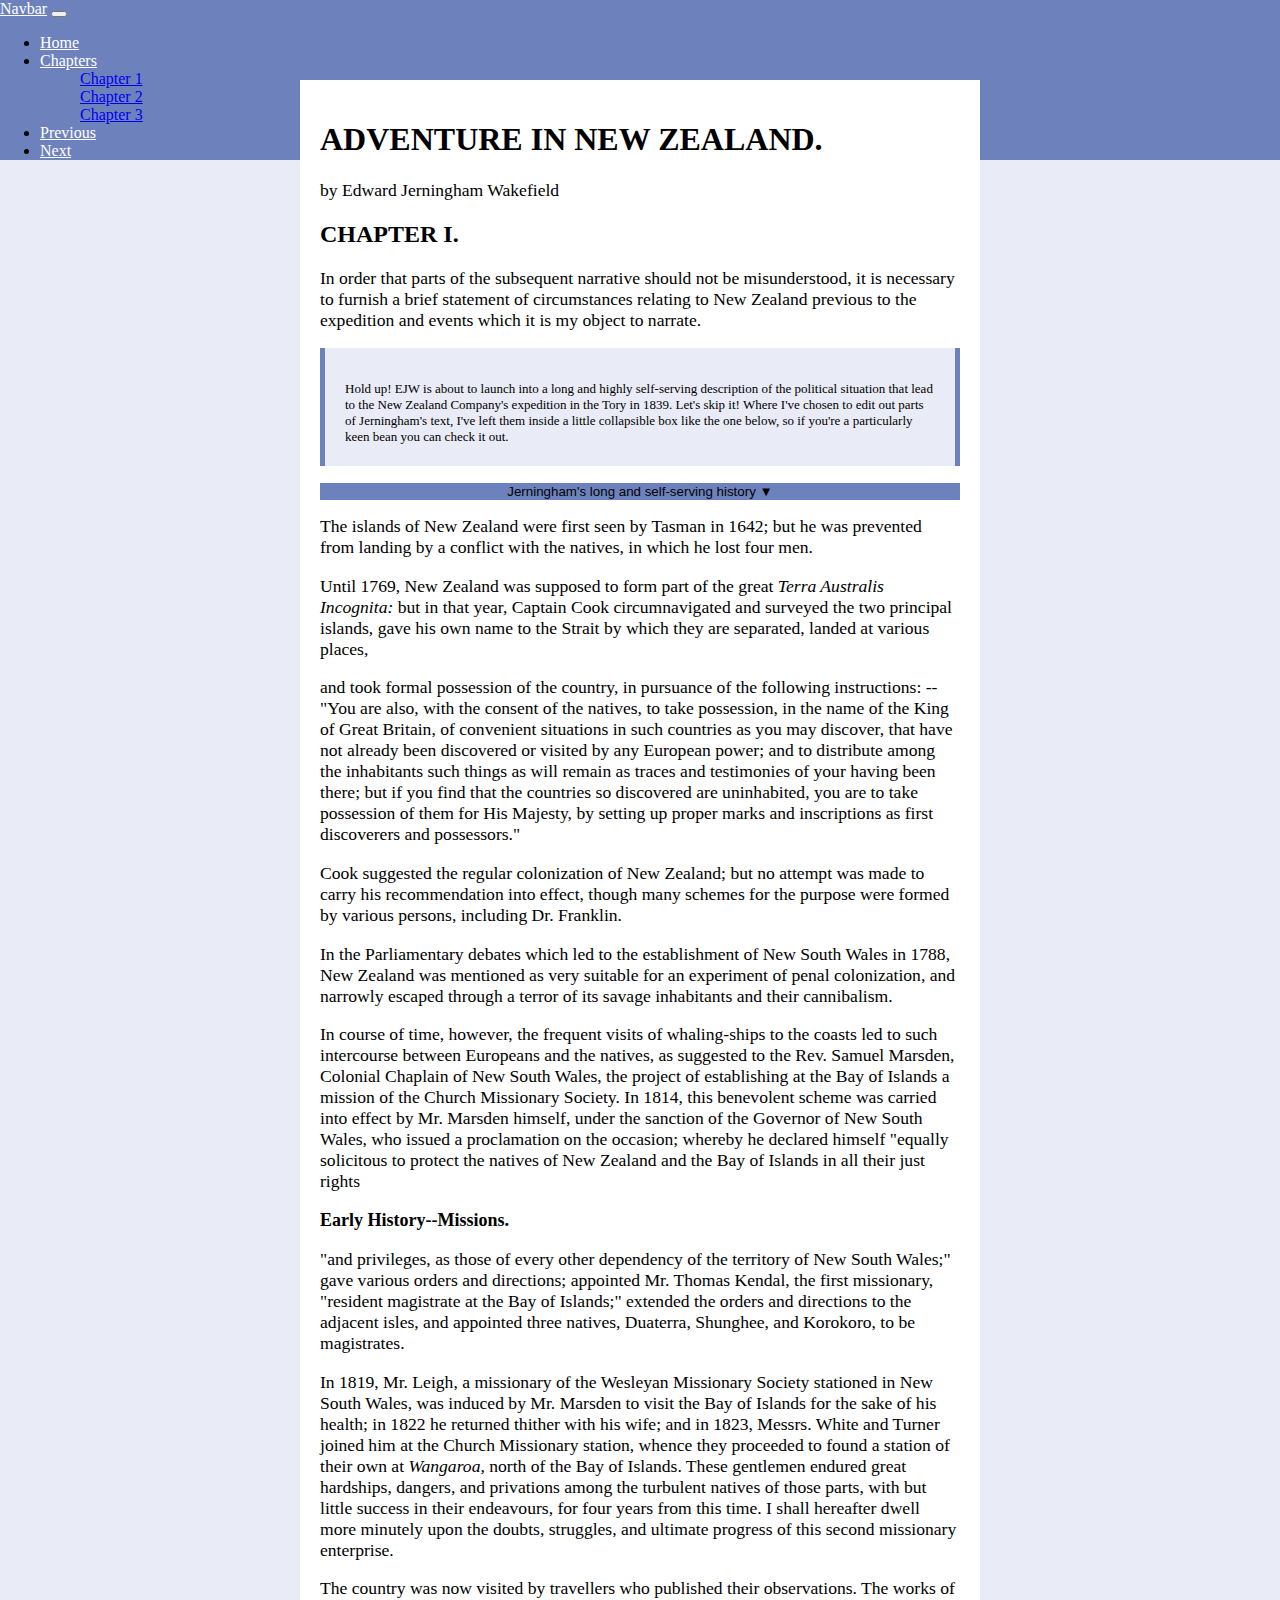
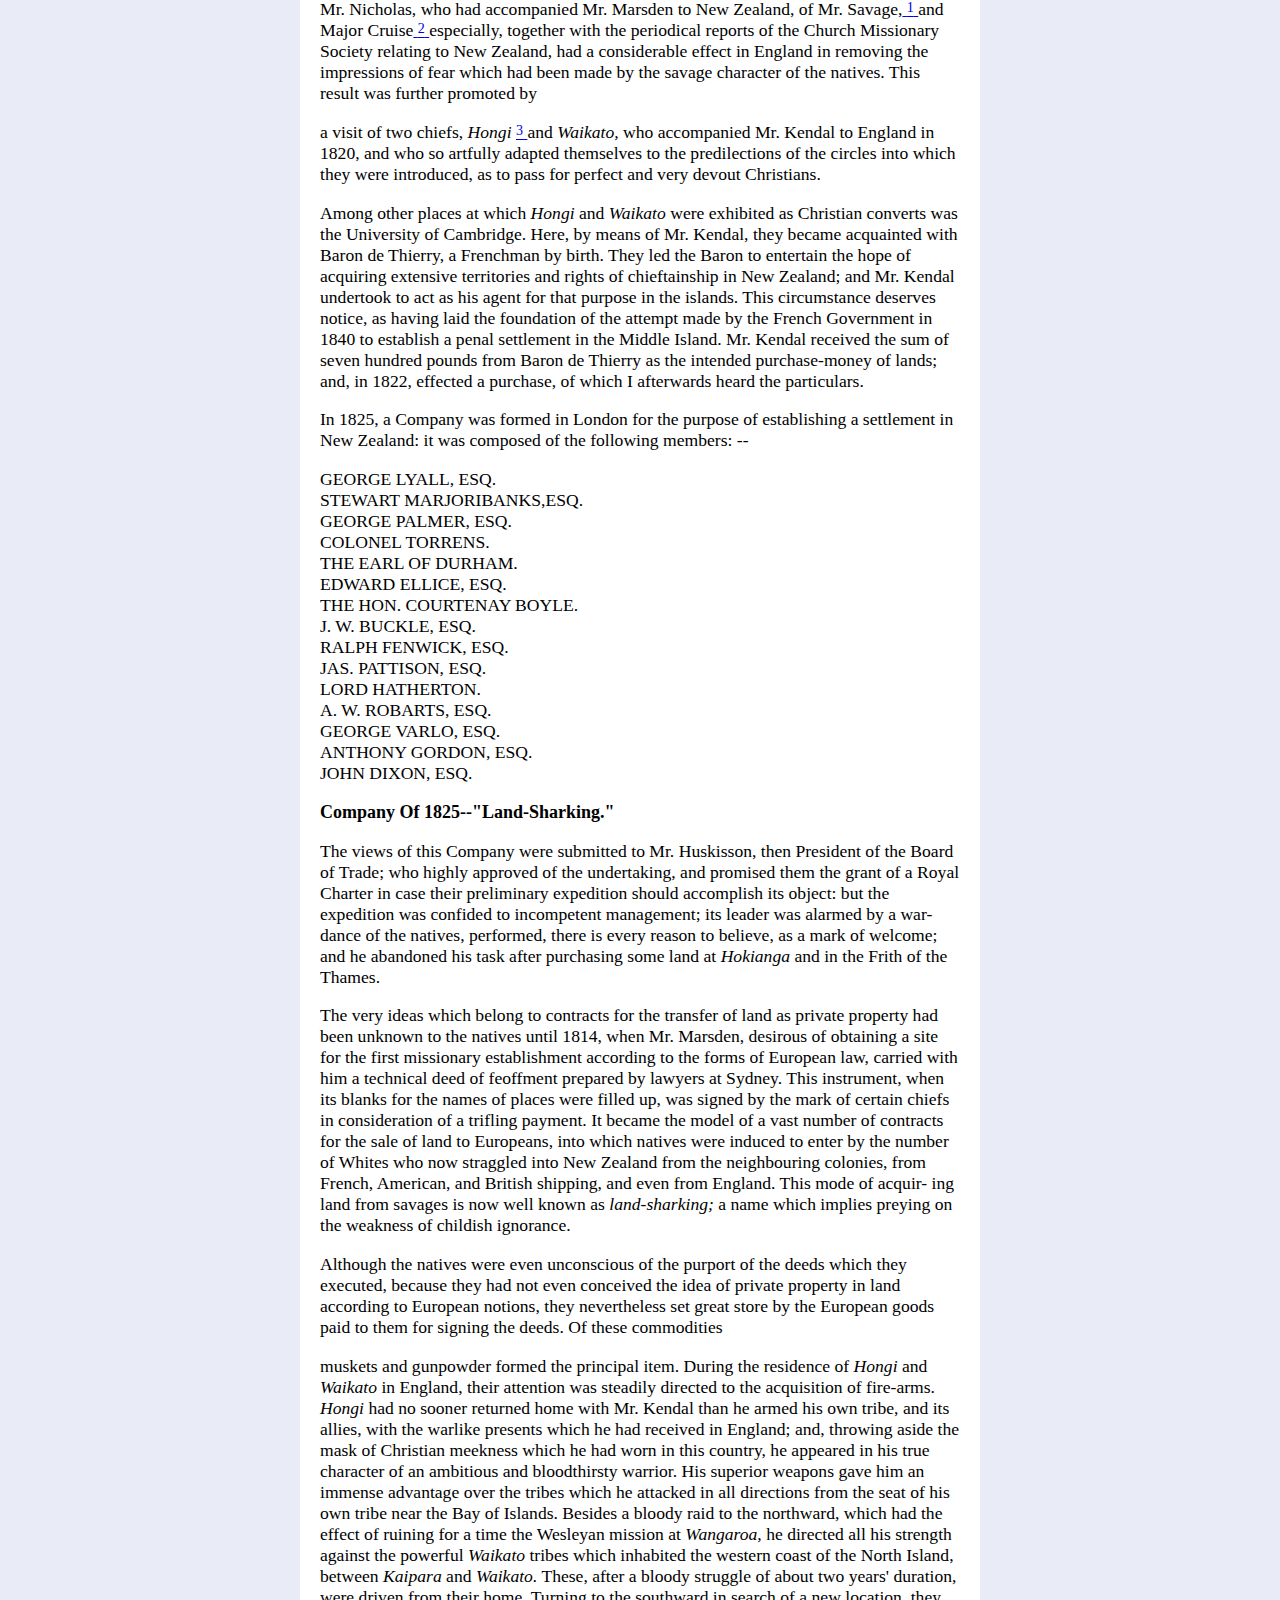
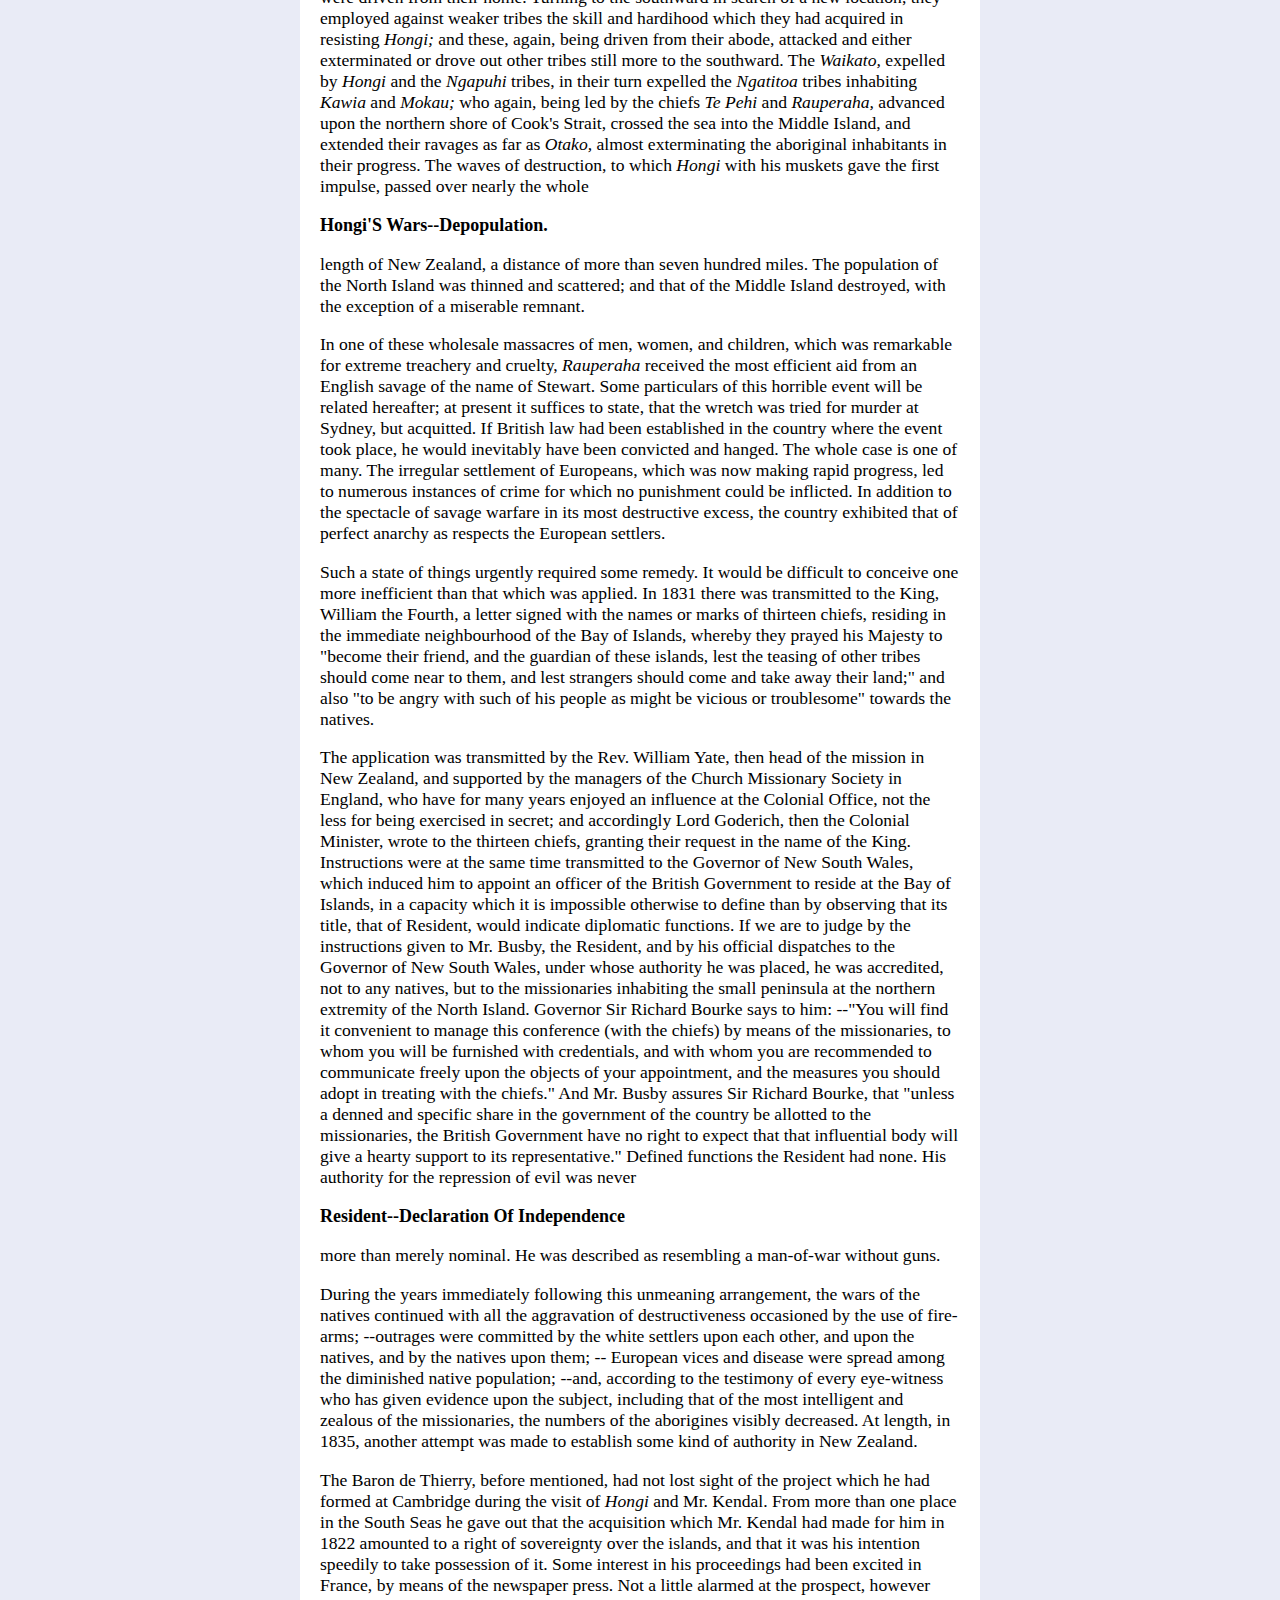
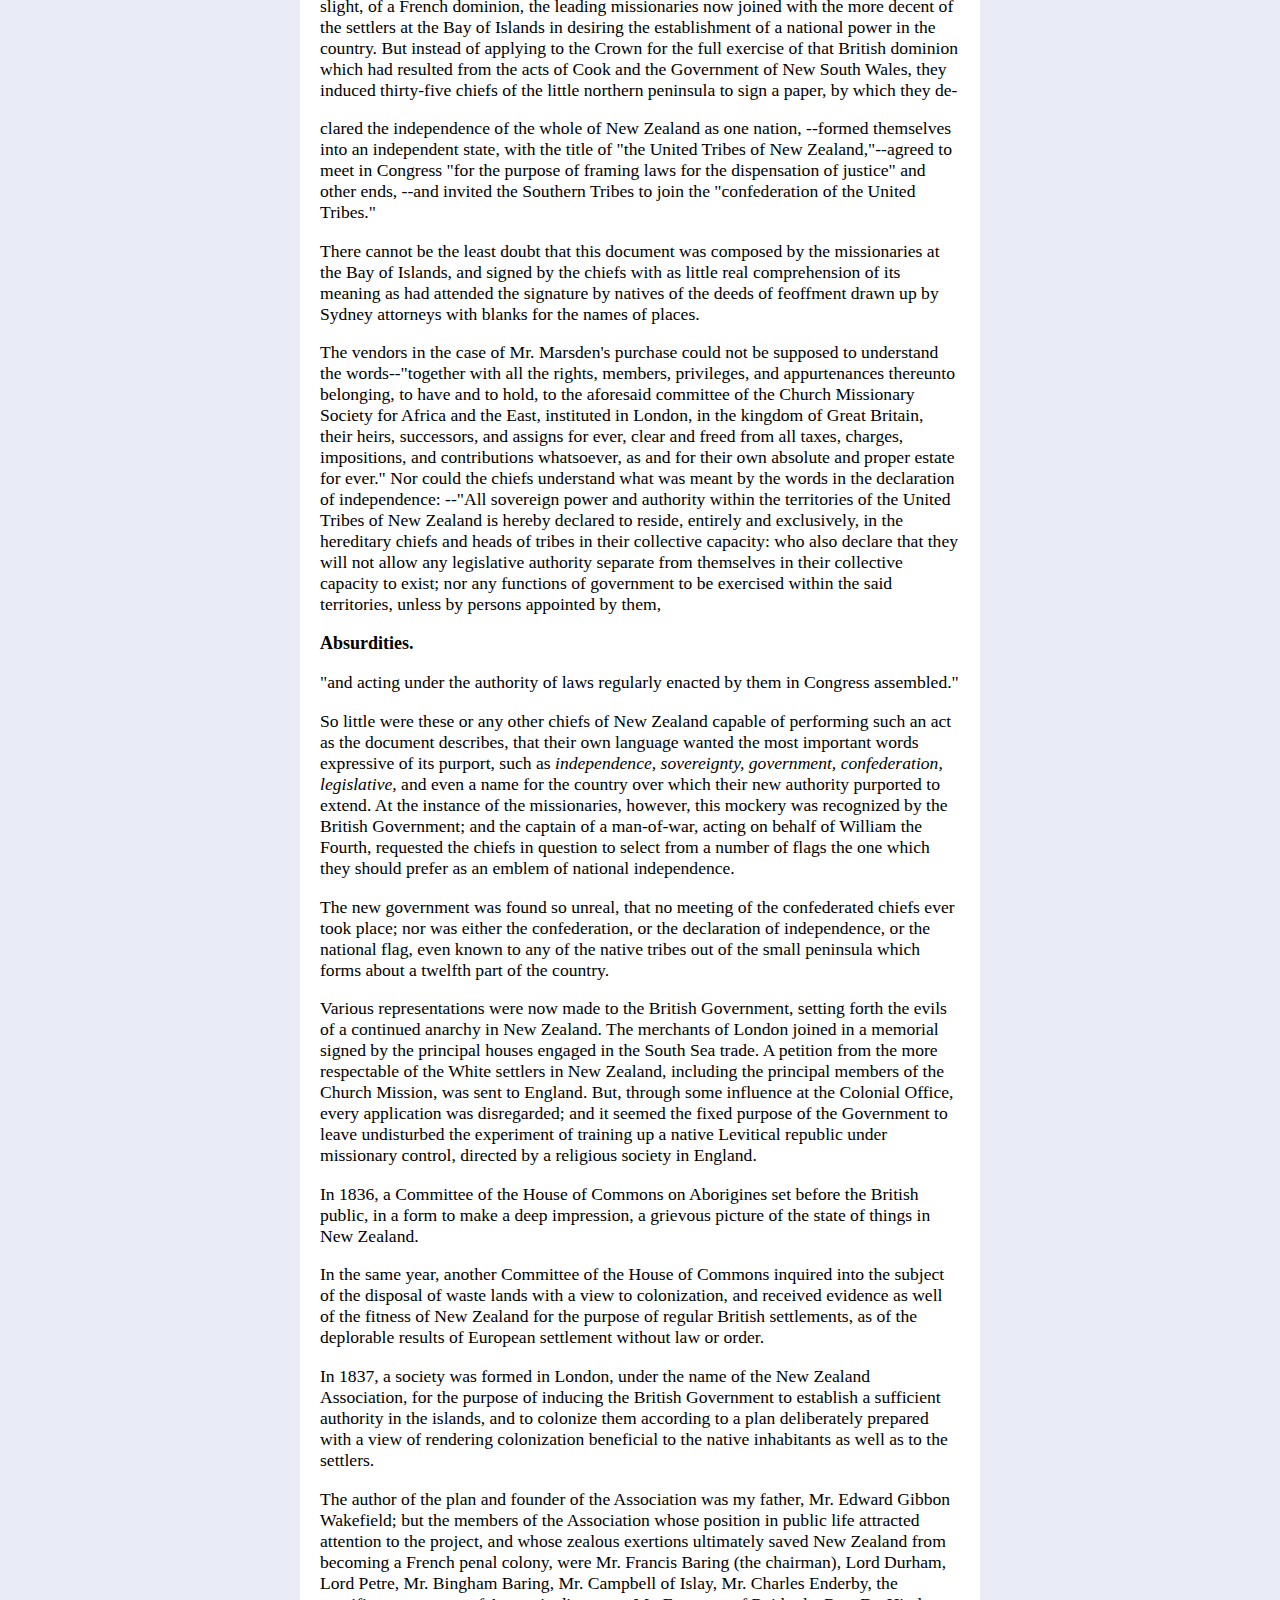
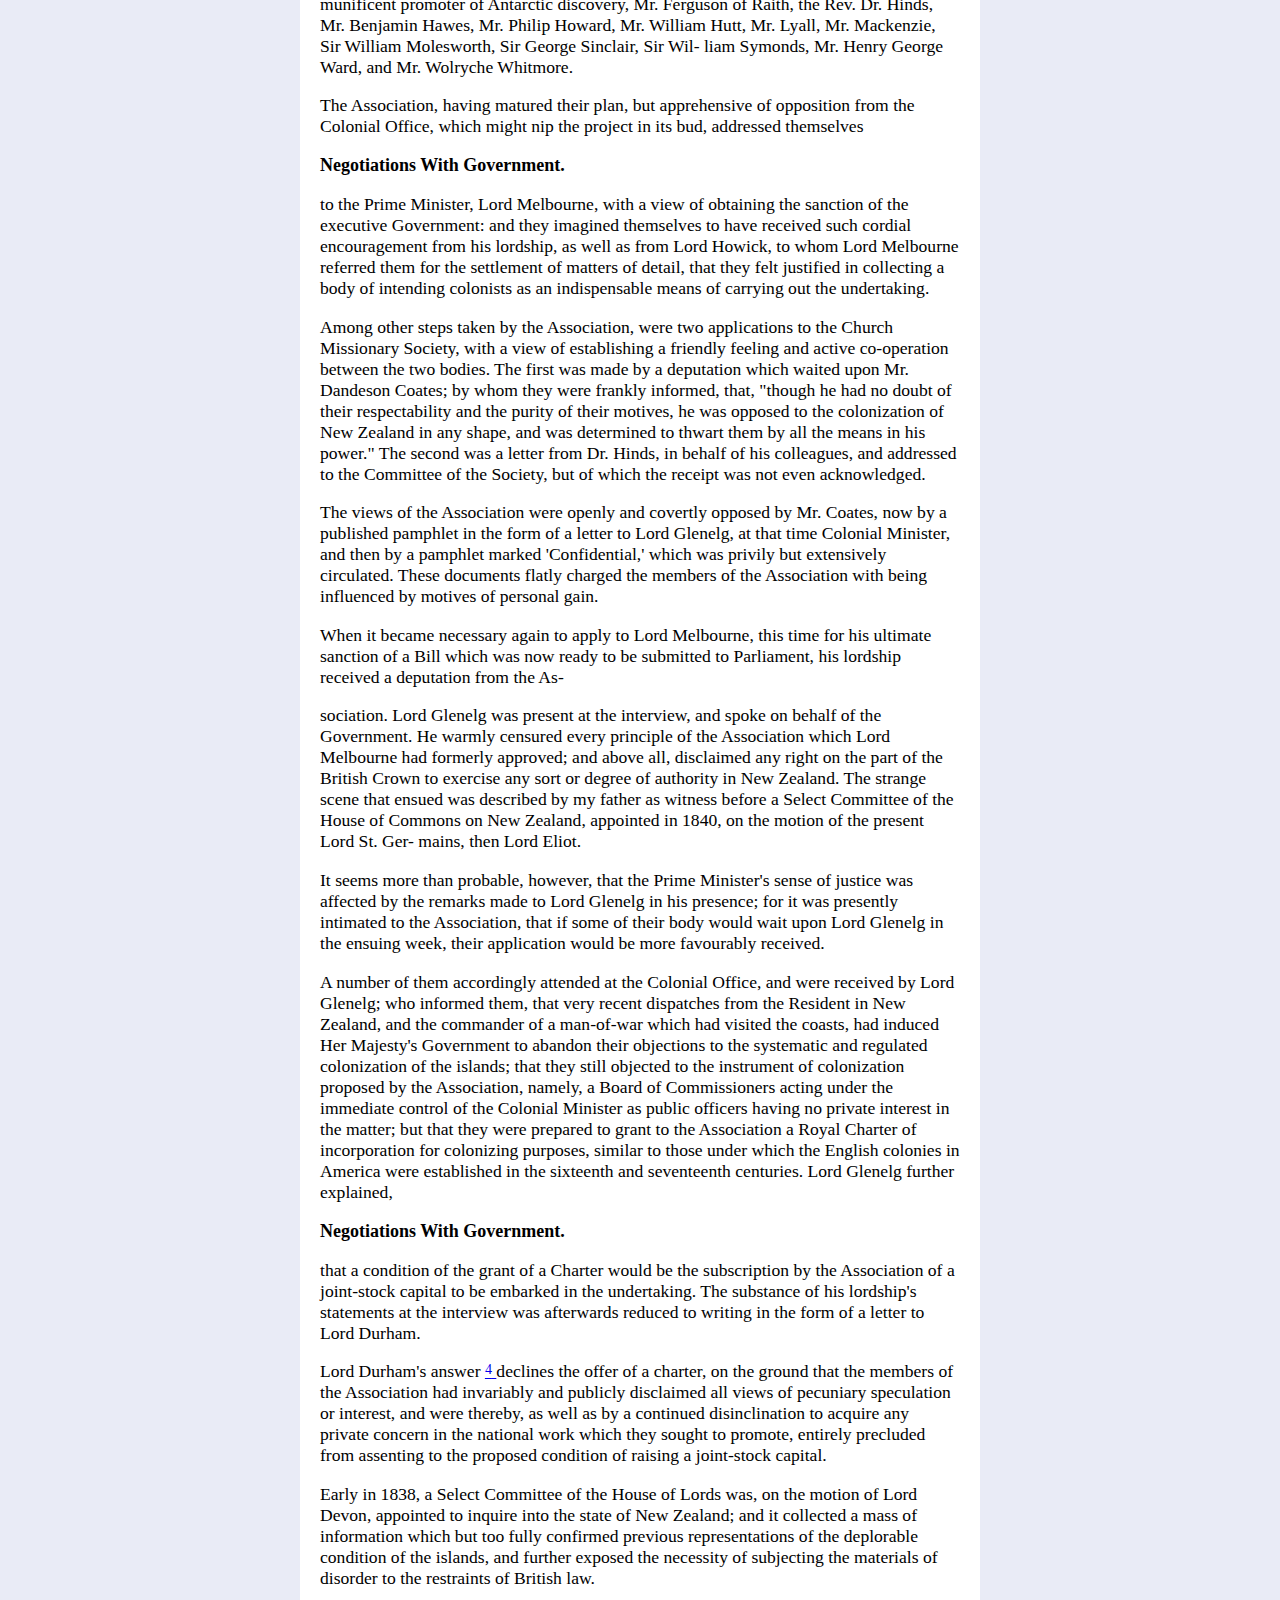
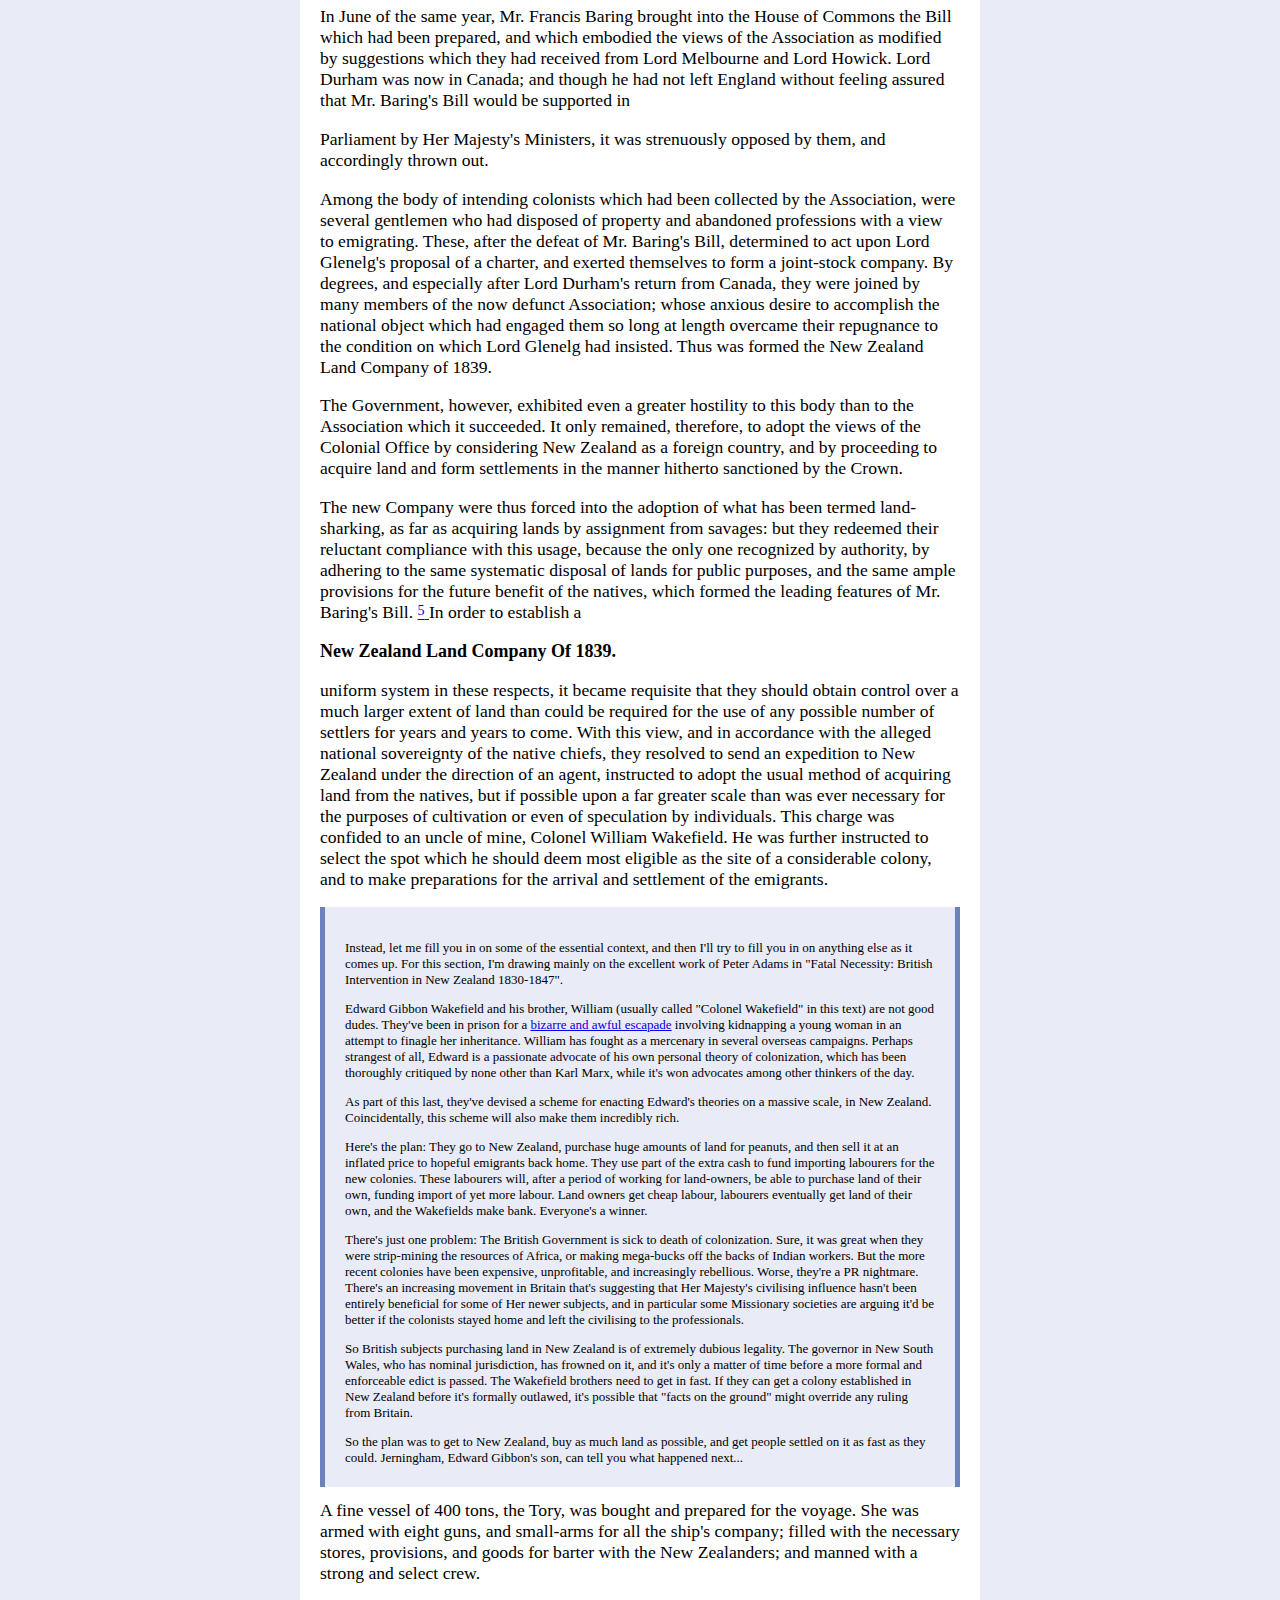
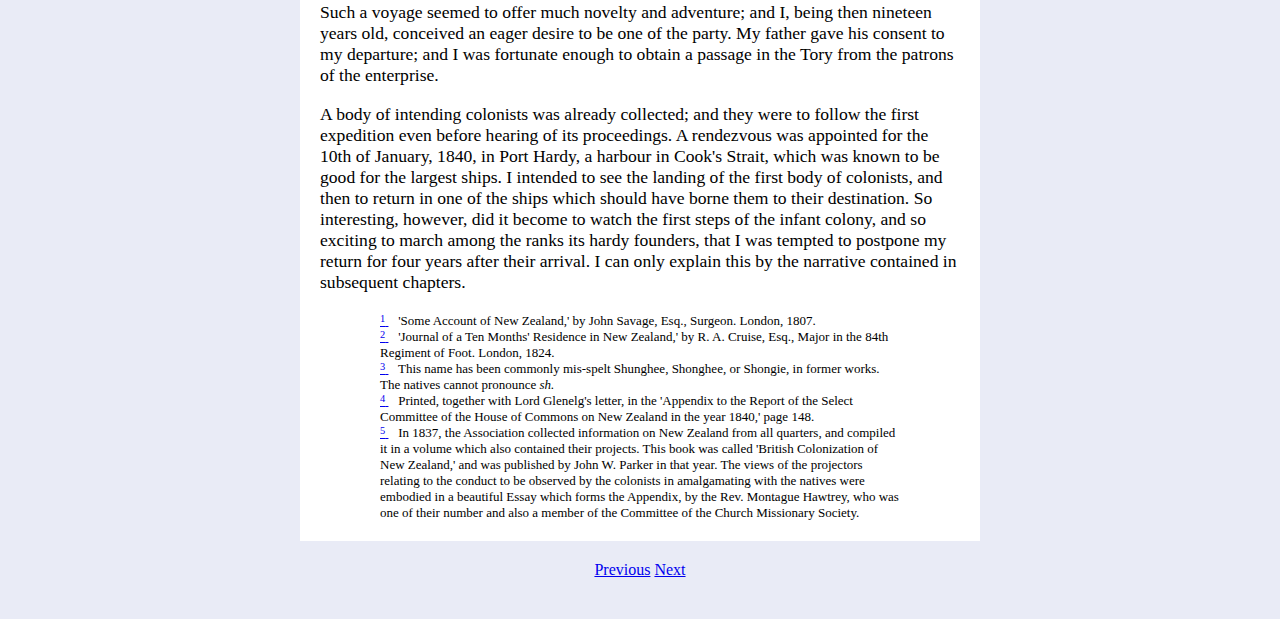
==== commit d89a2dd5: "dynamic nav" ====
--- a/chapter1.html
+++ b/chapter1.html
@@ -9,38 +9,13 @@
     <link href="https://cdn.jsdelivr.net/npm/bootstrap@5.0.0-beta1/dist/css/bootstrap.min.css" rel="stylesheet"
         integrity="sha384-giJF6kkoqNQ00vy+HMDP7azOuL0xtbfIcaT9wjKHr8RbDVddVHyTfAAsrekwKmP1" crossorigin="anonymous">
     <link rel="stylesheet" type="text/css" href="css/main.css">
+    <script src="scripts/main.js"></script>
     <title>Adventure in New Zealand</title>
 </head>
 
-<body>
-    <nav class="navbar navbar-expand-lg navbar-light bg-light">
-        <div class="container-fluid">
-            <a class="navbar-brand" href="#">Navbar</a>
-            <button class="navbar-toggler" type="button" data-bs-toggle="collapse"
-                data-bs-target="#navbarSupportedContent" aria-controls="navbarSupportedContent" aria-expanded="false"
-                aria-label="Toggle navigation">
-                <span class="navbar-toggler-icon"></span>
-            </button>
-            <div class="collapse navbar-collapse" id="navbarSupportedContent">
-                <ul class="navbar-nav me-auto mb-2 mb-lg-0"> <li class="nav-item">     
-                    <a class="nav-link active" aria-current="page" href="index.html">Home</a> </li> <li class="nav-item dropdown">     
-                        <a class="nav-link dropdown-toggle" href="index.html" id="navbarDropdown" role="button"         data-bs-toggle="dropdown" aria-expanded="false">      
-                               Chapters     </a>     <ul class="dropdown-menu" aria-labelledby="navbarDropdown">       
-                                     <li><a class="dropdown-item" href="chapter1.html">Chapter 1</a></li>    
-                                          <li><a class="dropdown-item" href="chapter2.html">Chapter 2</a></li>     
-                                        
-                            <li><a class="dropdown-item" href="chapter3.html">Chapter 3</a></li>
-                                                          </ul>
-                
-                                                          <li class="nav-item">
-                                                            <a class="nav-link disabled" href="chapter1.html" tabindex="-1"  aria-disabled="true">Previous</a>
-                                                        </li>
-                                                        <li class="nav-item">
-                                                            <a class="nav-link active" href="chapter2.html" tabindex="-1" aria-disabled="false">Next</a>
-                                                        </li>
-            </div>
-        </div>
-    </nav>
+<body  onload="buildNav(1)">
+    <div id="nav-placeholder">
+    </div>
     <div class="text">
         <h1>ADVENTURE IN NEW ZEALAND.</h1>
         <div class="jerningham">by Edward Jerningham Wakefield</div>
@@ -246,12 +221,6 @@
     <script src="https://cdn.jsdelivr.net/npm/bootstrap@5.0.0-beta1/dist/js/bootstrap.bundle.min.js"
         integrity="sha384-ygbV9kiqUc6oa4msXn9868pTtWMgiQaeYH7/t7LECLbyPA2x65Kgf80OJFdroafW"
         crossorigin="anonymous"></script>
-
-    <!-- Option 2: Separate Popper and Bootstrap JS -->
-    <!--
-    <script src="https://cdn.jsdelivr.net/npm/@popperjs/core@2.5.4/dist/umd/popper.min.js" integrity="sha384-q2kxQ16AaE6UbzuKqyBE9/u/KzioAlnx2maXQHiDX9d4/zp8Ok3f+M7DPm+Ib6IU" crossorigin="anonymous"></script>
-    <script src="https://cdn.jsdelivr.net/npm/bootstrap@5.0.0-beta1/dist/js/bootstrap.min.js" integrity="sha384-pQQkAEnwaBkjpqZ8RU1fF1AKtTcHJwFl3pblpTlHXybJjHpMYo79HY3hIi4NKxyj" crossorigin="anonymous"></script>
-    -->
+        
 </body>
-
 </html>--- a/css/main.css
+++ b/css/main.css
@@ -110,7 +110,7 @@
 div.info{
     float: right;
     background-color: #e9ebf6;  
-    font-family: Arial, Helvetica, sans-serif;
+    font-family: "Segoe UI", "Roboto", "Helvetica Neue", Arial, sans-serif;
     font-size: small;
     padding: 5px;
     margin-top: 5px;
@@ -153,4 +153,8 @@
     margin-right: auto;
     width: 40em;
     text-align: center;
+}
+
+#nav-placeholder {
+    height: 60px;
 }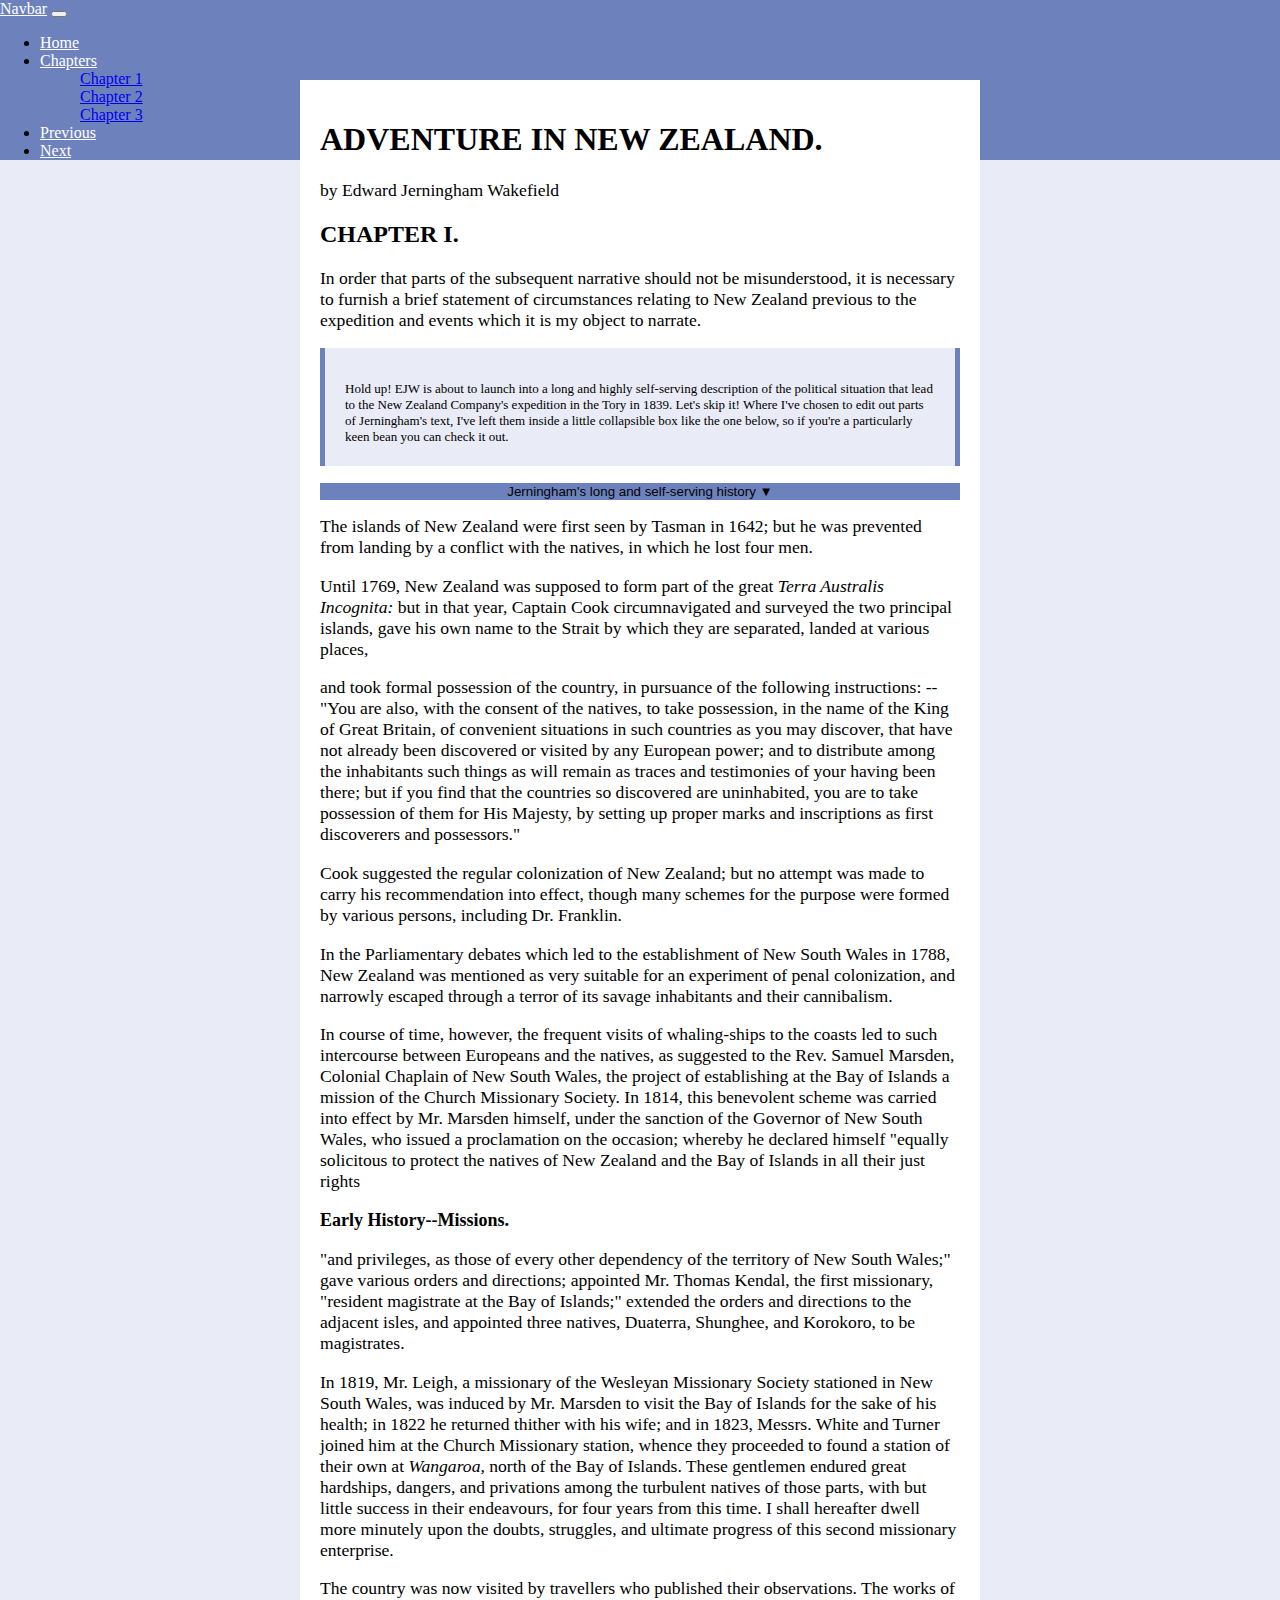
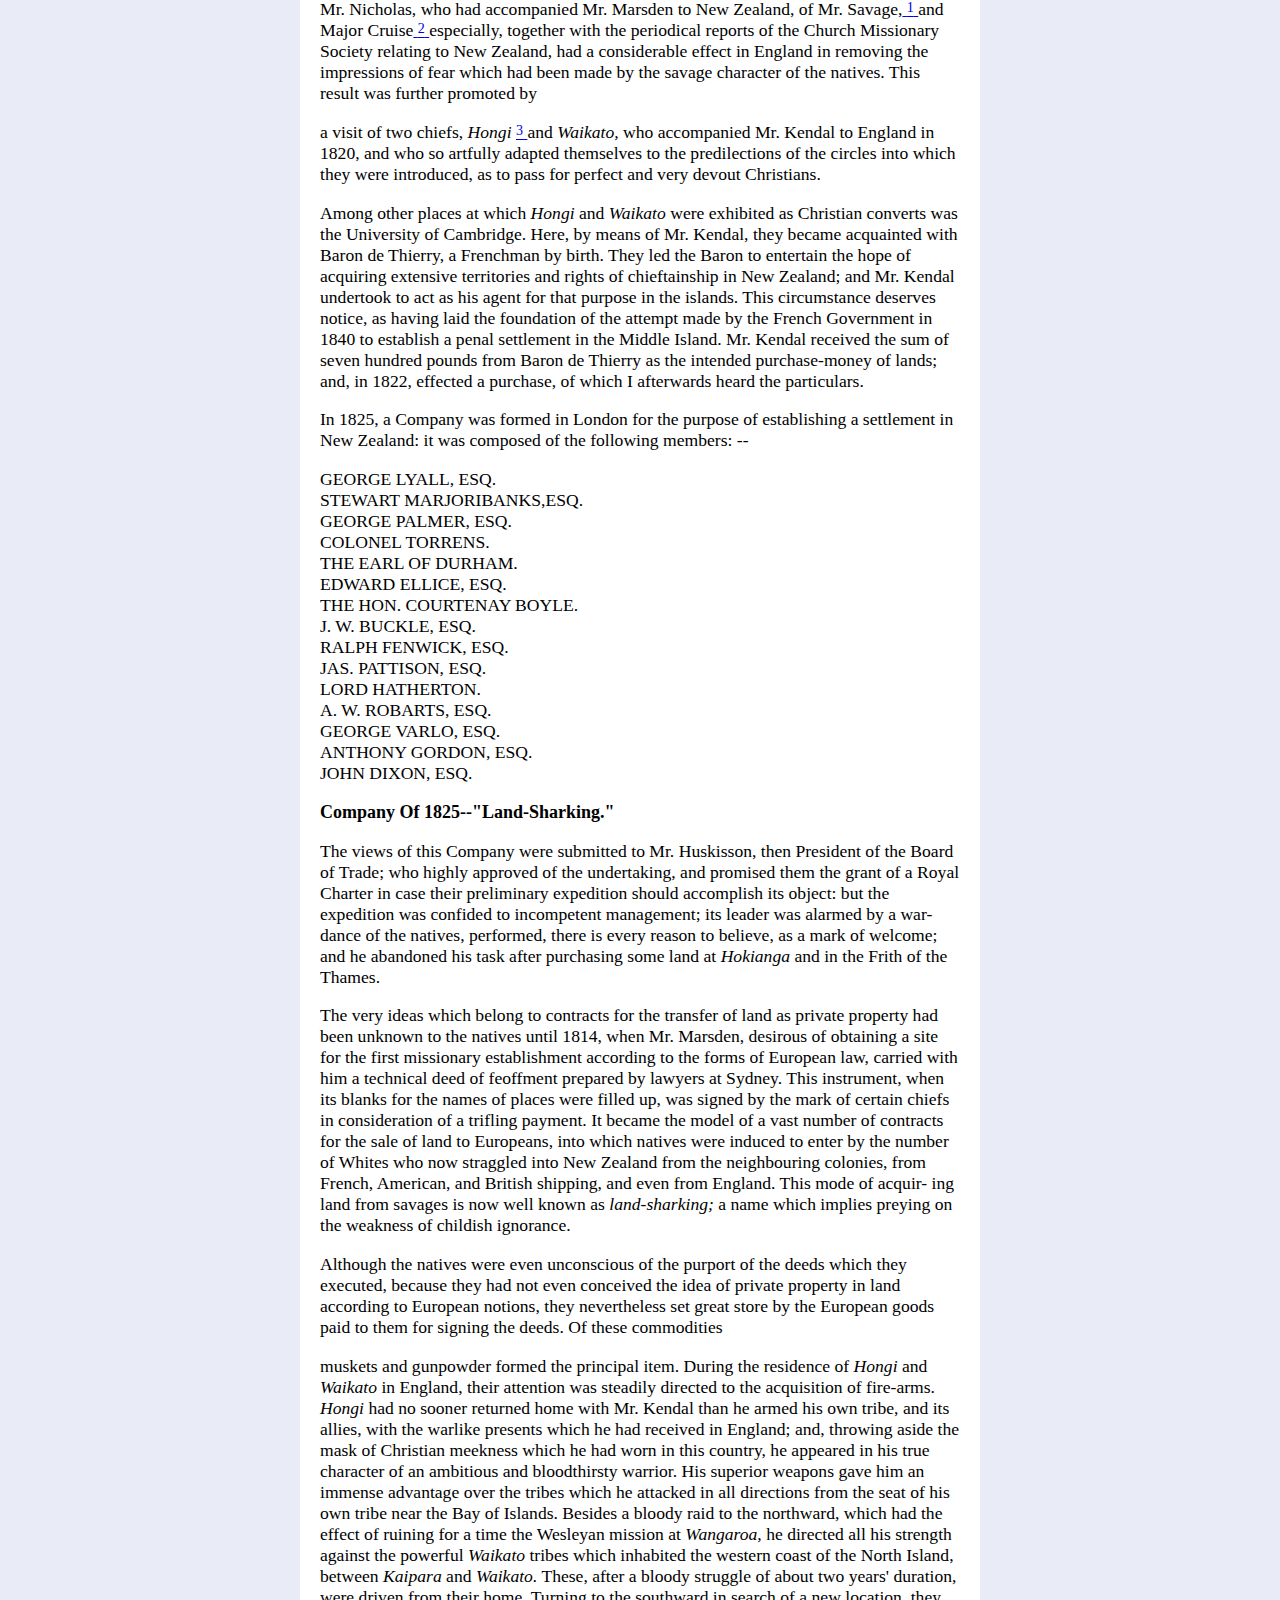
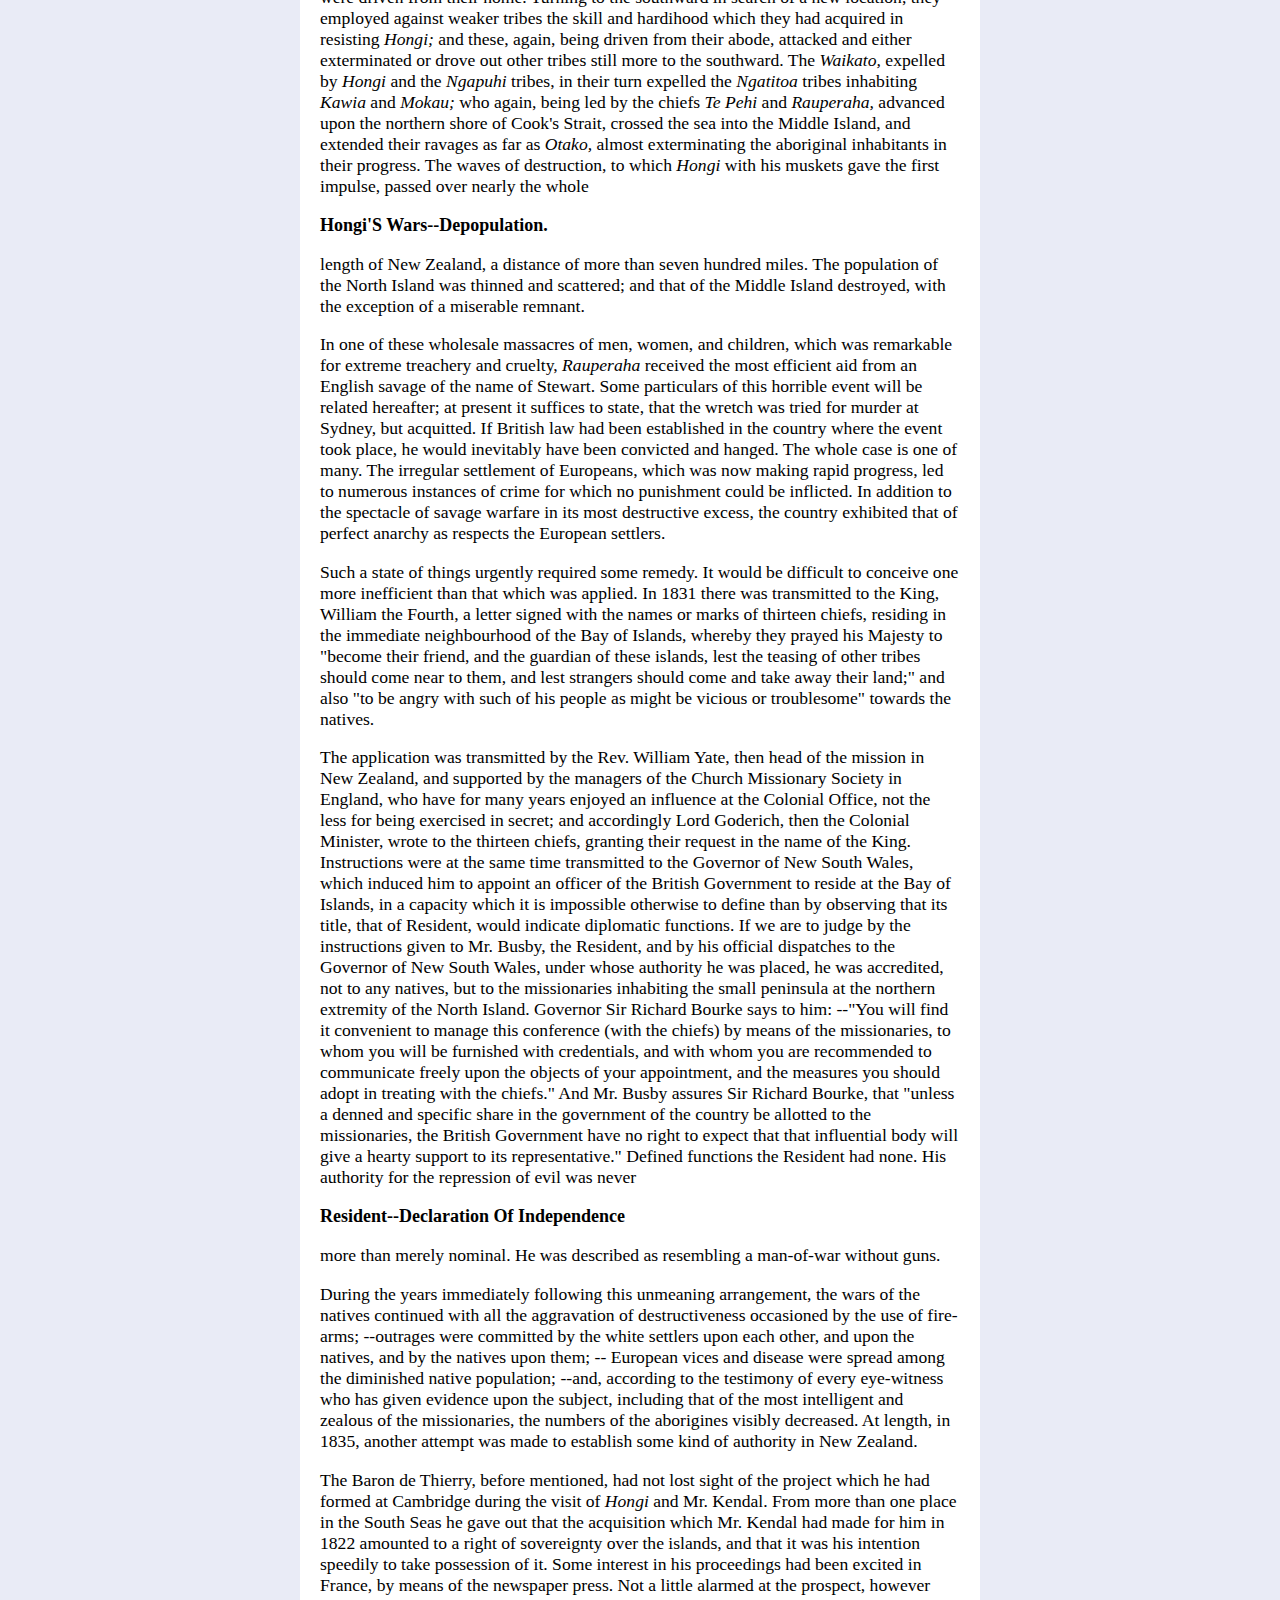
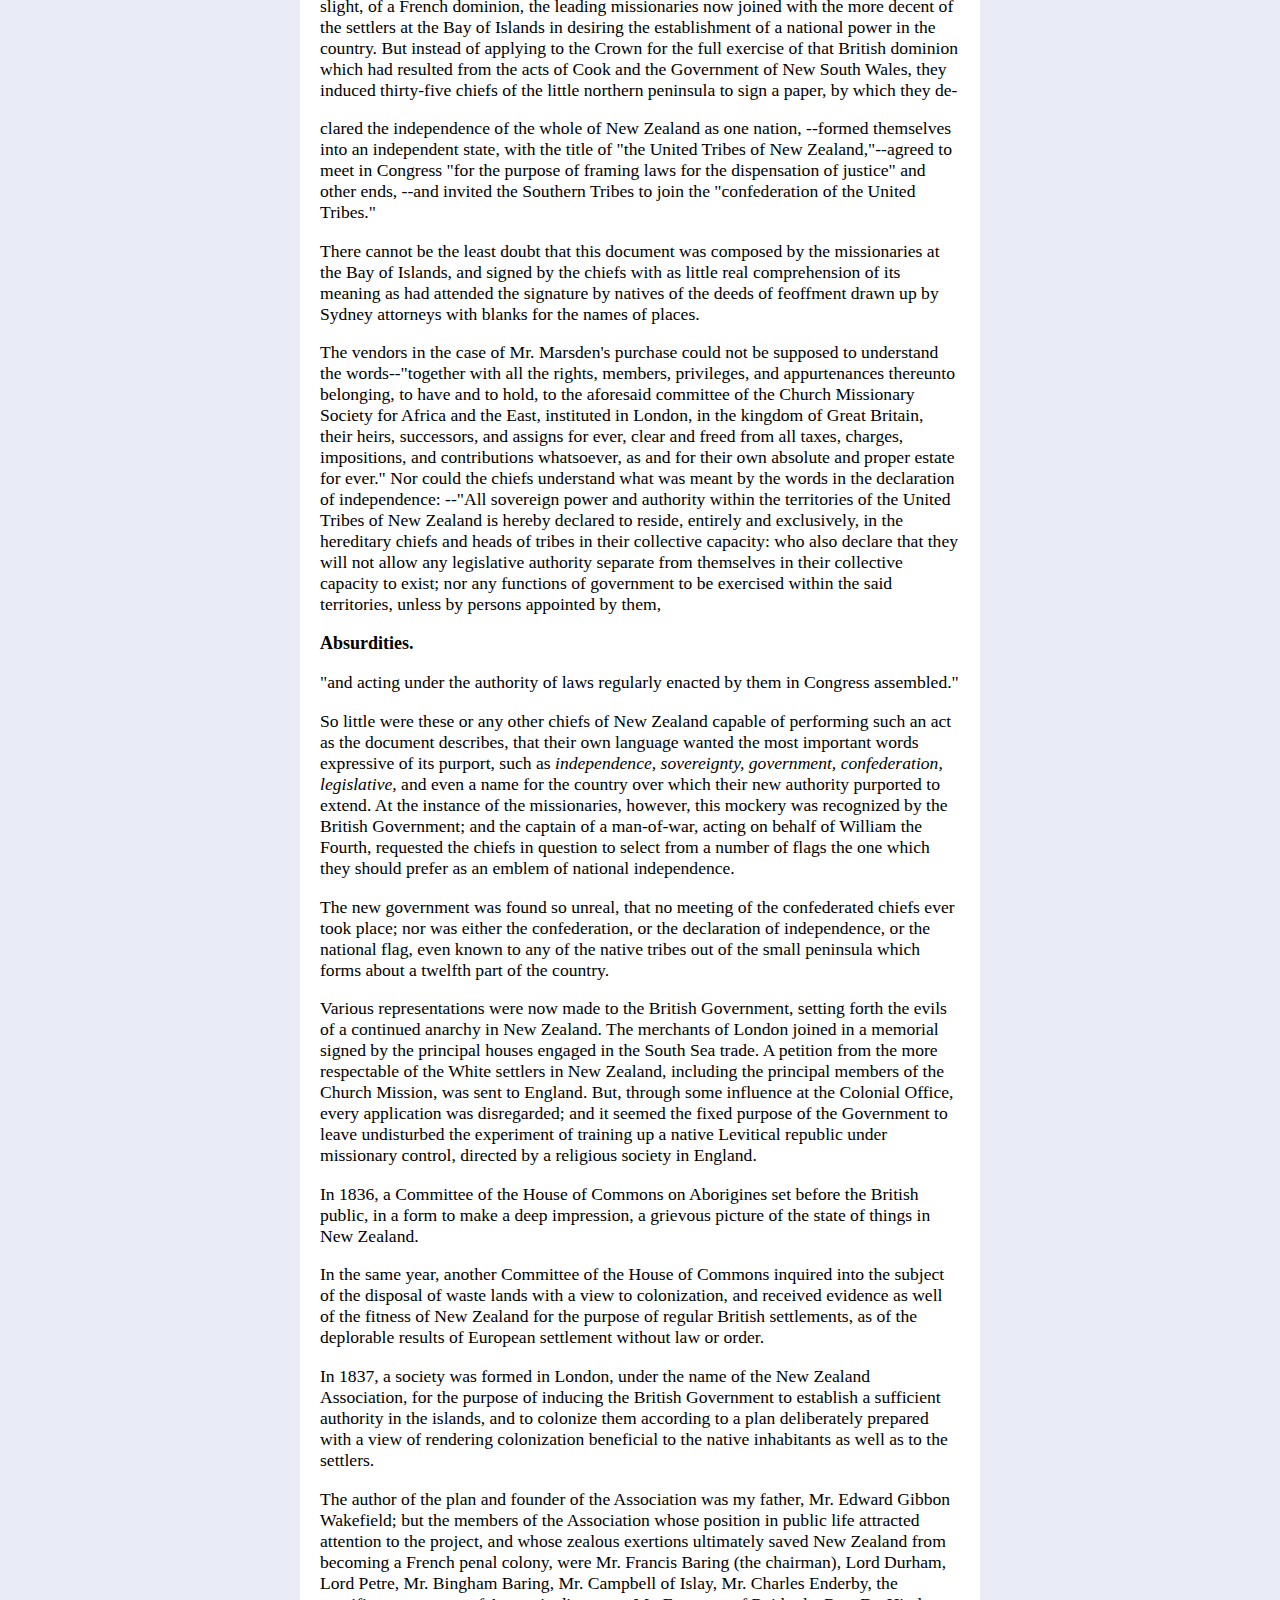
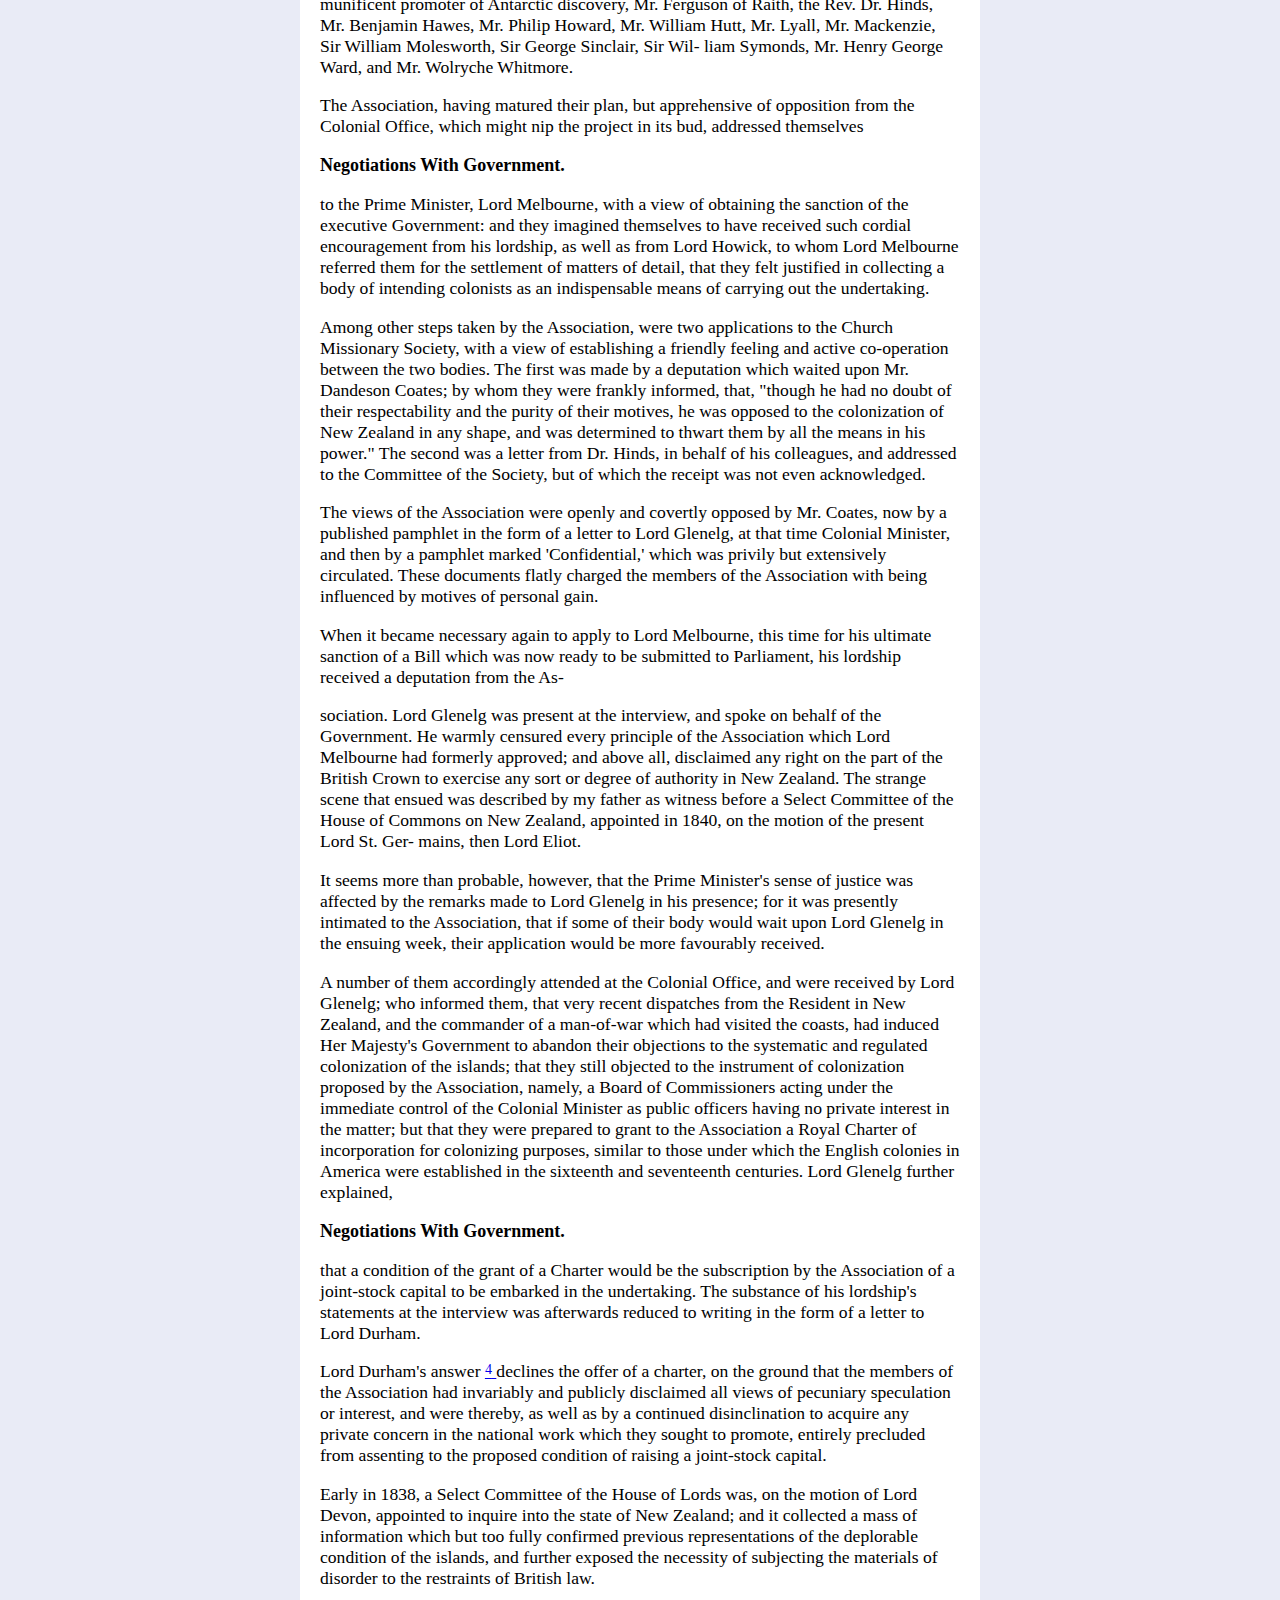
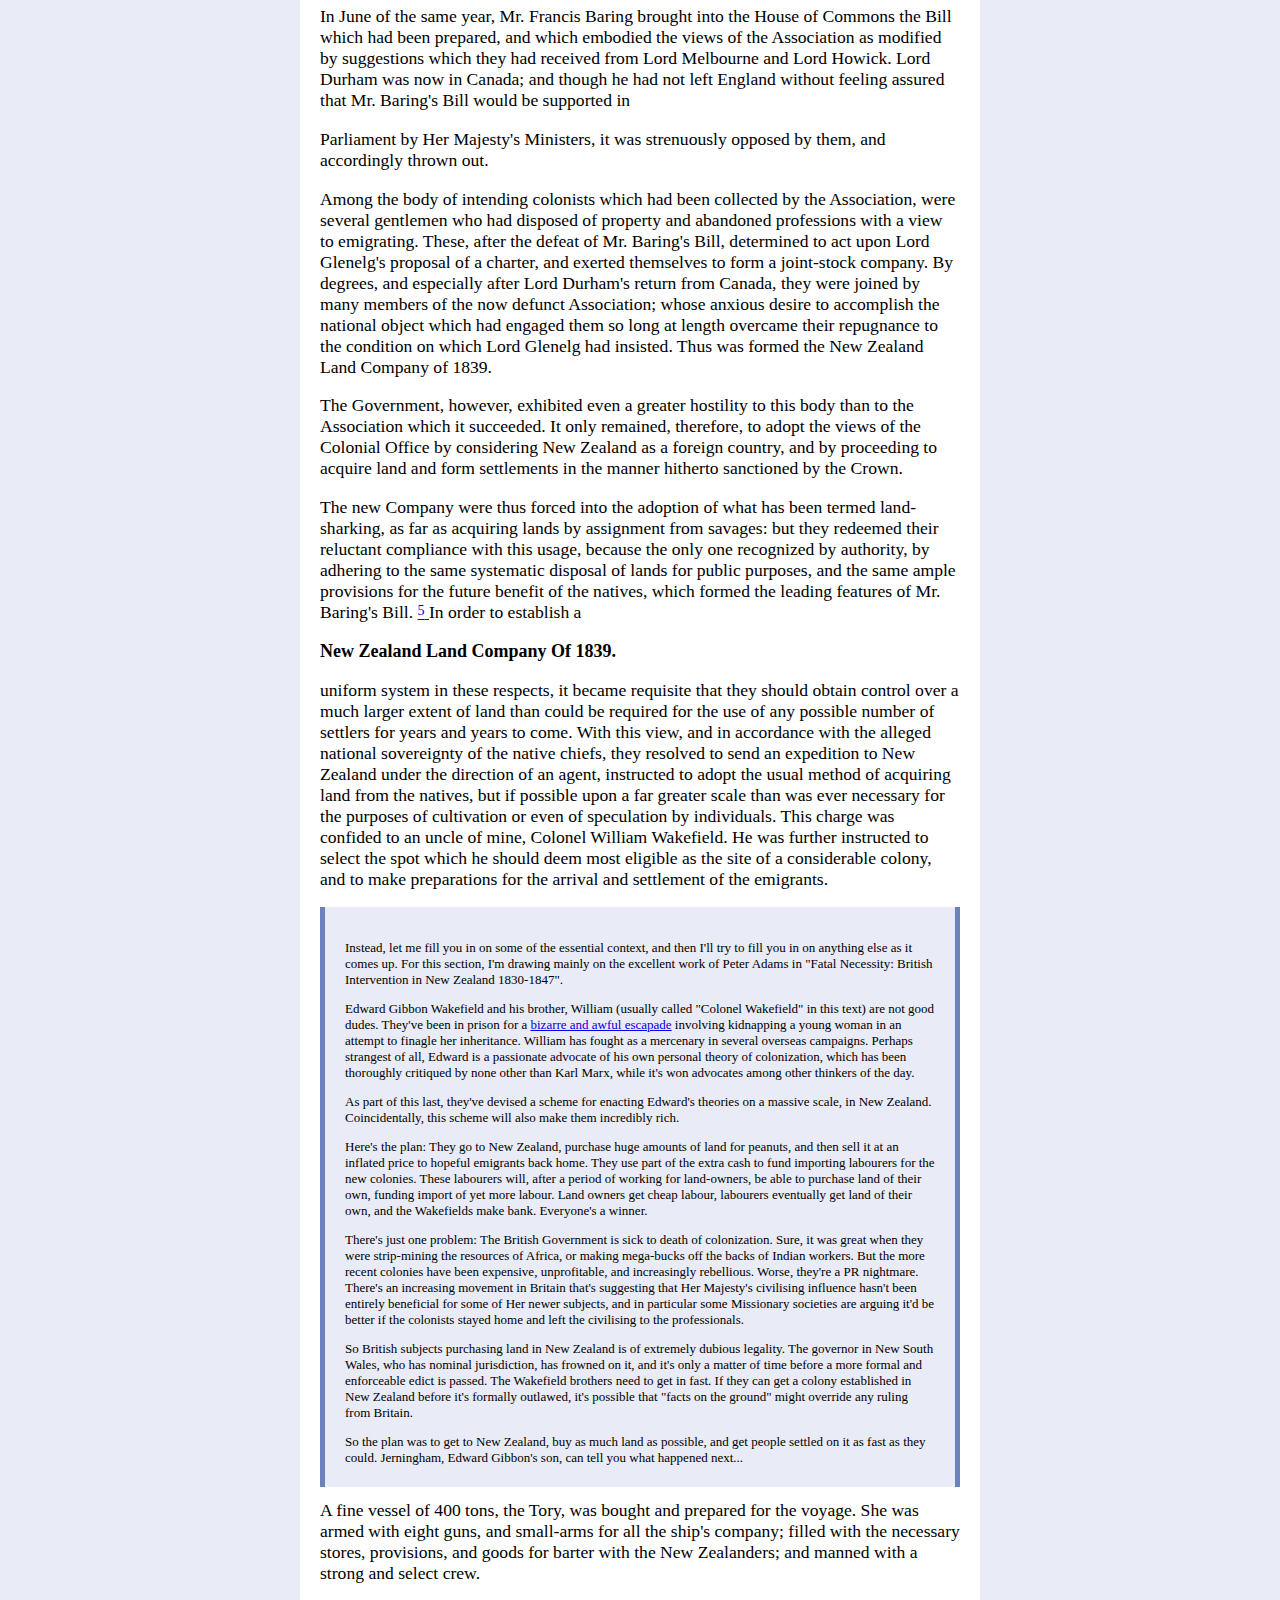
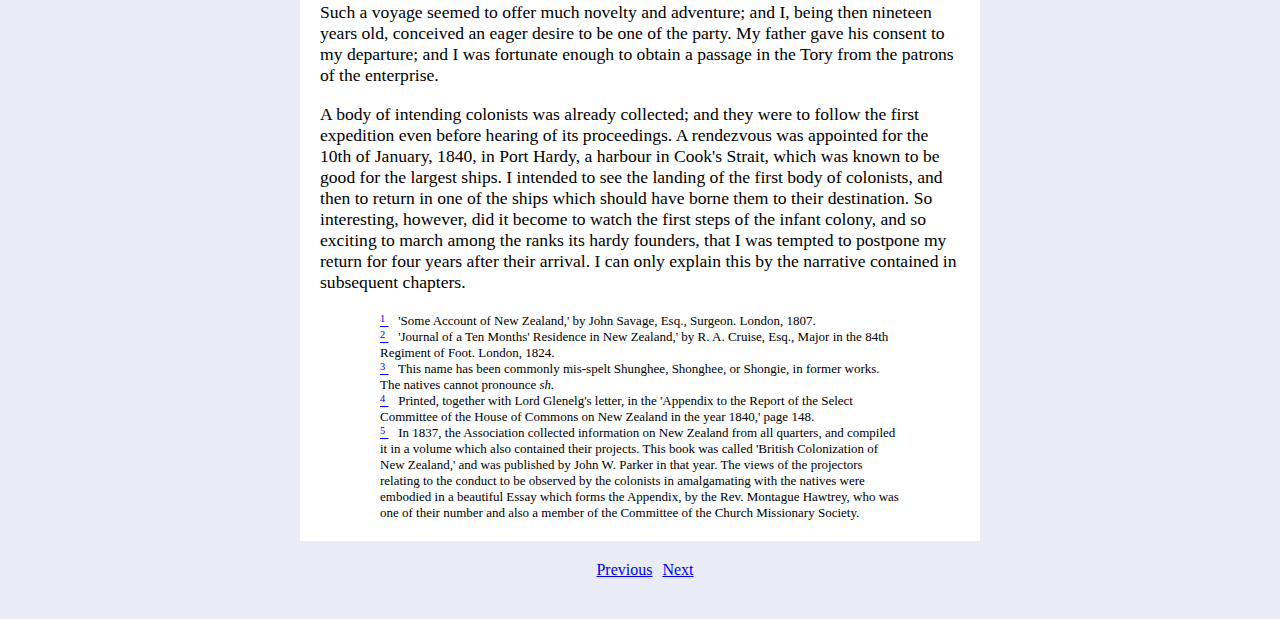
==== commit b748f244: "automate footer" ====
--- a/chapter1.html
+++ b/chapter1.html
@@ -13,7 +13,7 @@
     <title>Adventure in New Zealand</title>
 </head>
 
-<body  onload="buildNav(1)">
+<body onload="buildNav(1); buildFooter(1)">
     <div id="nav-placeholder">
     </div>
     <div class="text">
@@ -214,9 +214,7 @@
 
 
     </div>
-    <div class="footer">
-    <a type="button" class="btn btn-light" href="chapter1.html" role="button" disabled>Previous</a>
-    <a type="button" class="btn btn-light" href="chapter2.html" role="button">Next</a>
+    <div class="footer" id="footer">
     </div>
     <script src="https://cdn.jsdelivr.net/npm/bootstrap@5.0.0-beta1/dist/js/bootstrap.bundle.min.js"
         integrity="sha384-ygbV9kiqUc6oa4msXn9868pTtWMgiQaeYH7/t7LECLbyPA2x65Kgf80OJFdroafW"
--- a/css/main.css
+++ b/css/main.css
@@ -39,20 +39,20 @@
 h1{
     font-size: xx-large;
     font-weight: bold;
-    font-family: 'Big Caslon', 'Times New Roman', Times, serif;
+    font-family: 'Times New Roman', Times, serif;
 }
 h2{
     font-size: x-large;
     font-weight: bold;
-    font-family: 'Big Caslon', 'Times New Roman', Times, serif;
+    font-family: 'Times New Roman', Times, serif;
 }
 h3{
     font-size: large;
     font-weight: bold;
-    font-family: 'Big Caslon', 'Times New Roman', Times, serif;
+    font-family: 'Times New Roman', Times, serif;
 }
 div.jerningham{
-    font-family: 'Big Caslon', 'Times New Roman', Times, serif;
+    font-family: 'Times New Roman', Times, serif;
     font-size: 110%;
     margin-bottom: 1em;
 }
@@ -155,6 +155,11 @@
     text-align: center;
 }
 
+a.btn{
+    margin-left: 10px;
+    width: 10em;
+}
+
 #nav-placeholder {
     height: 60px;
 }